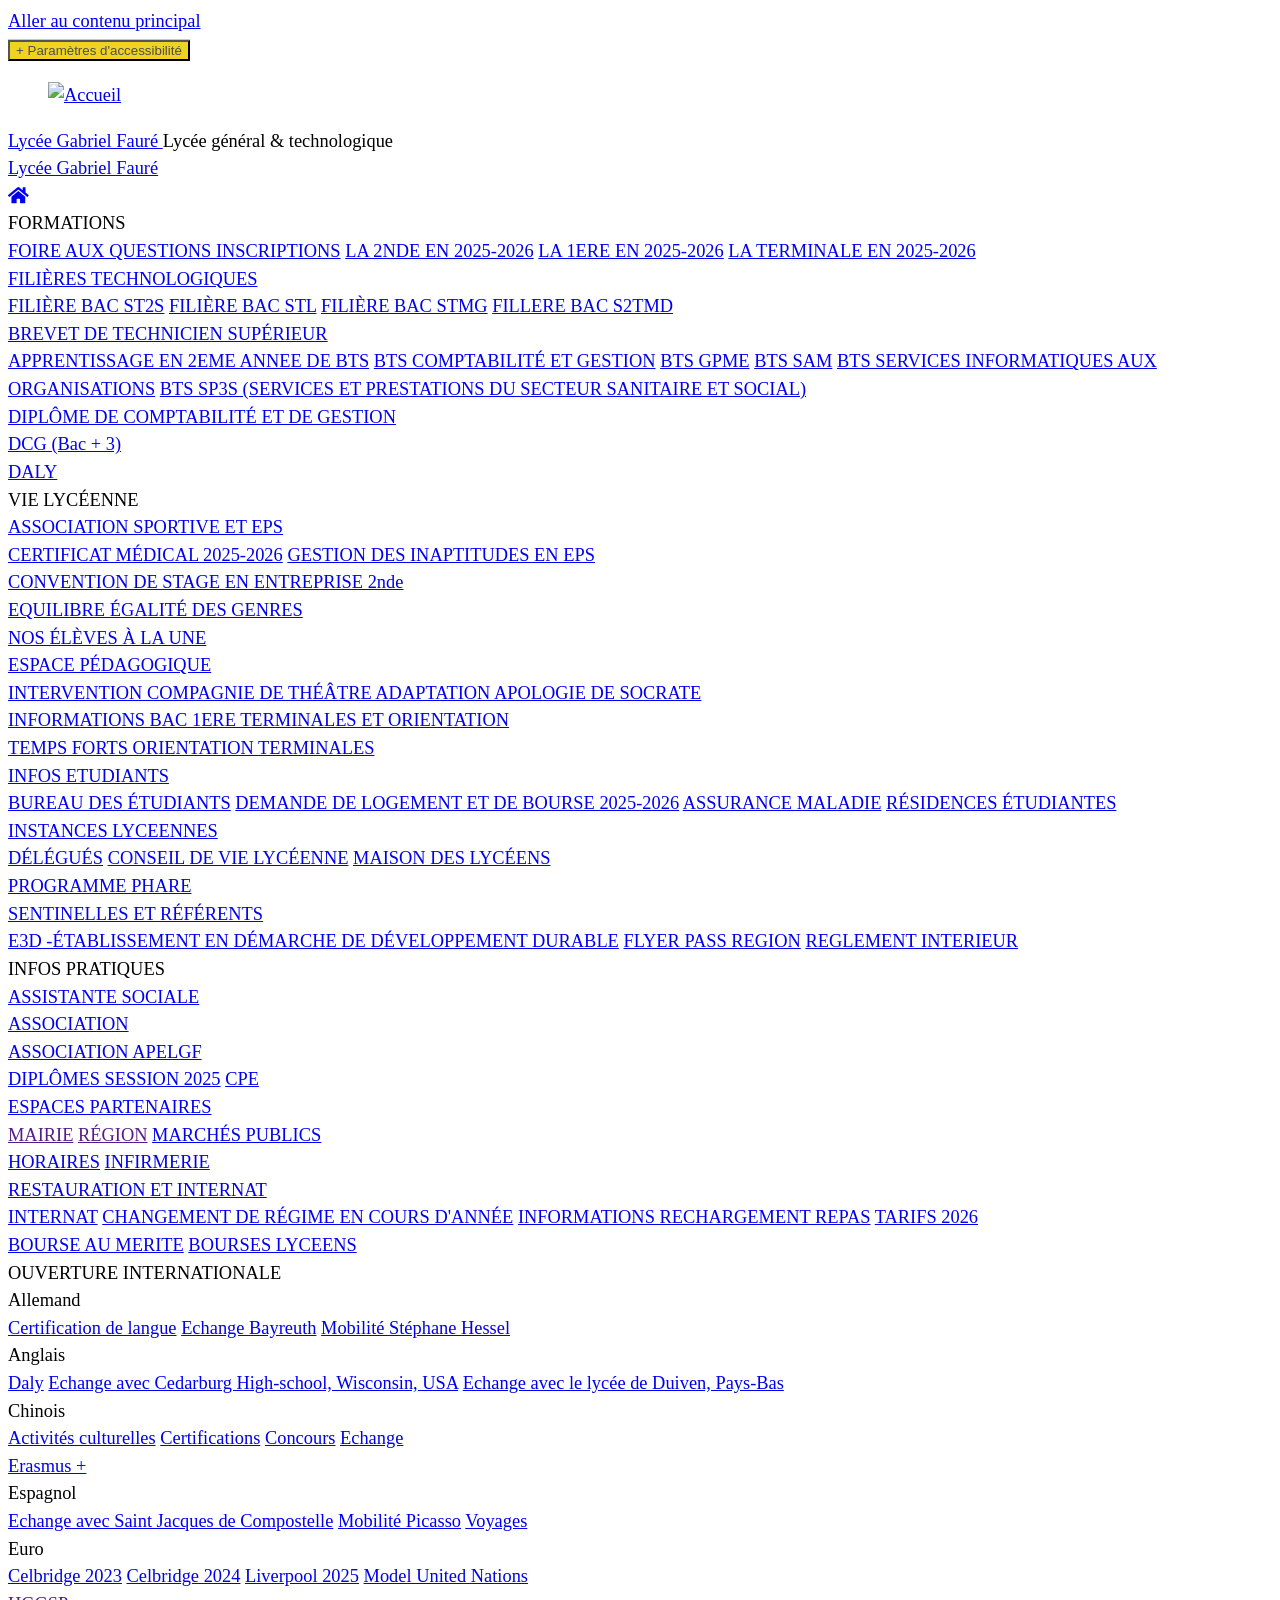
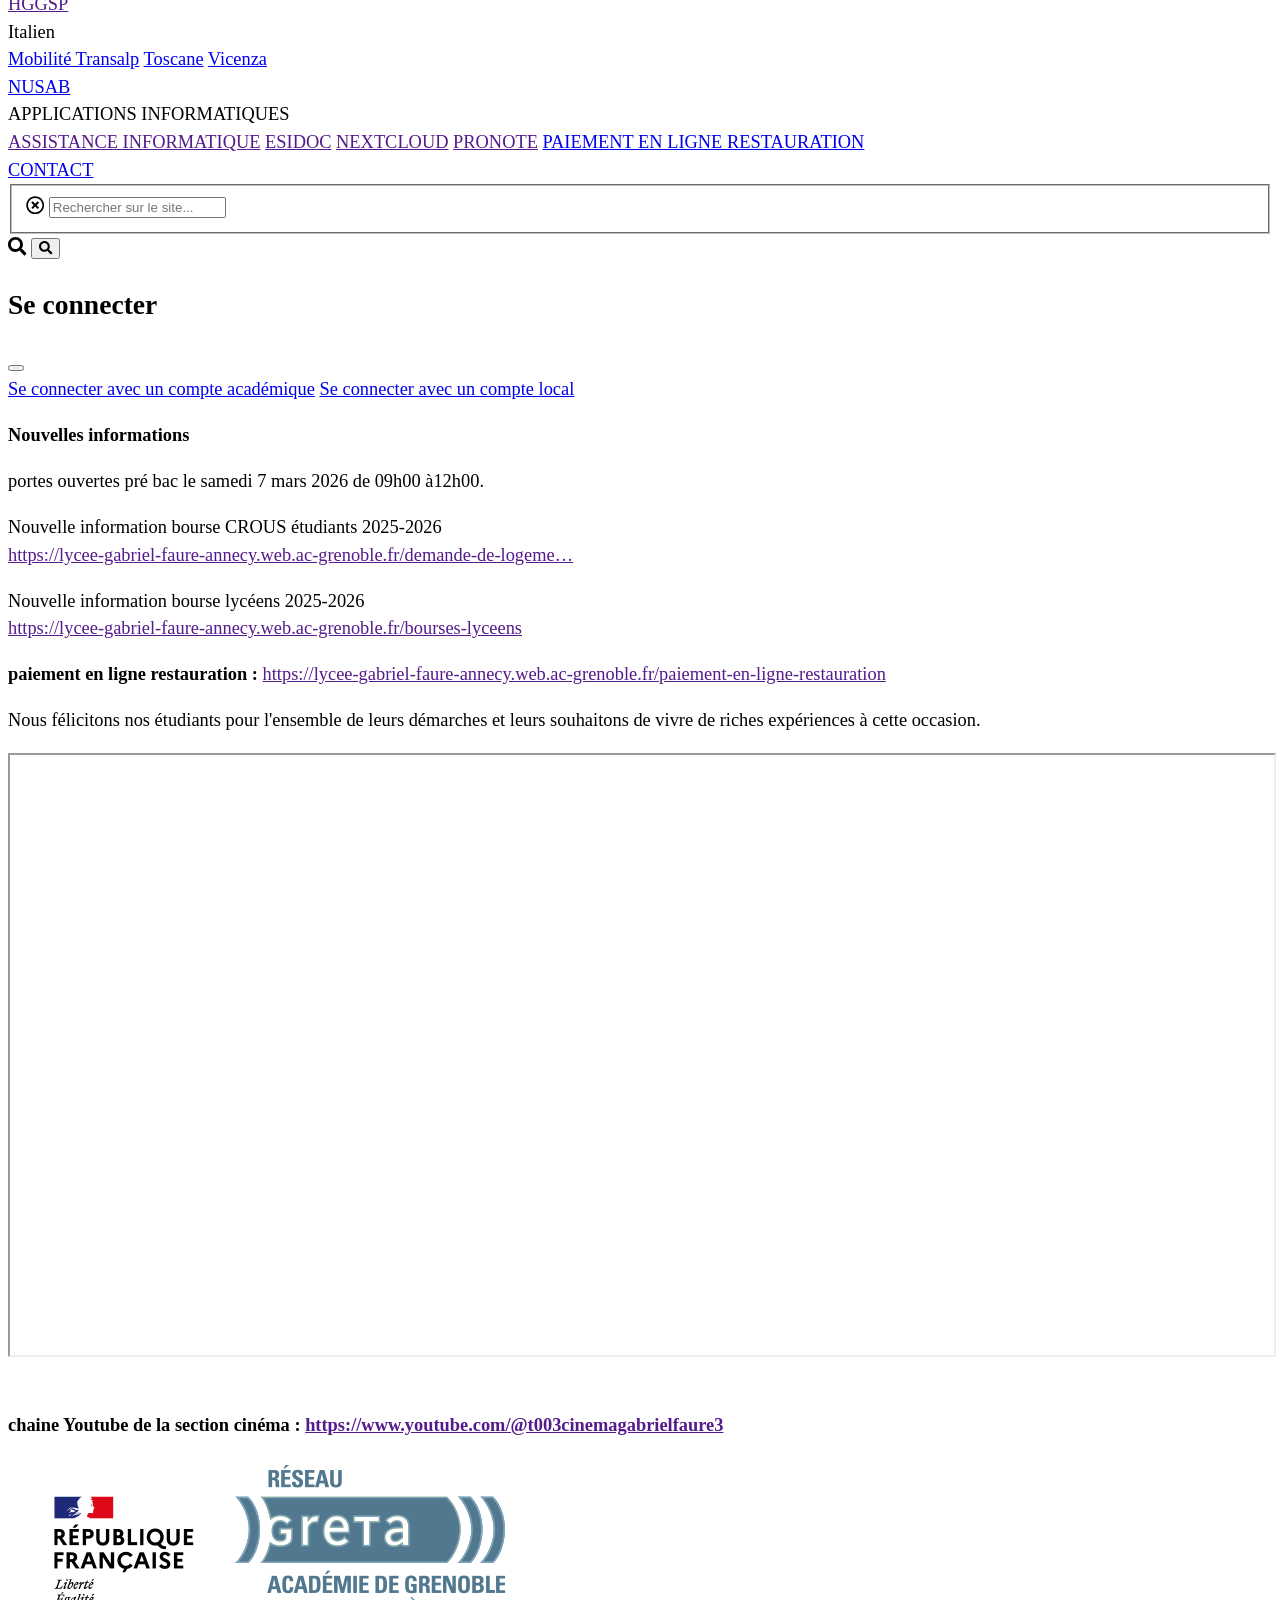
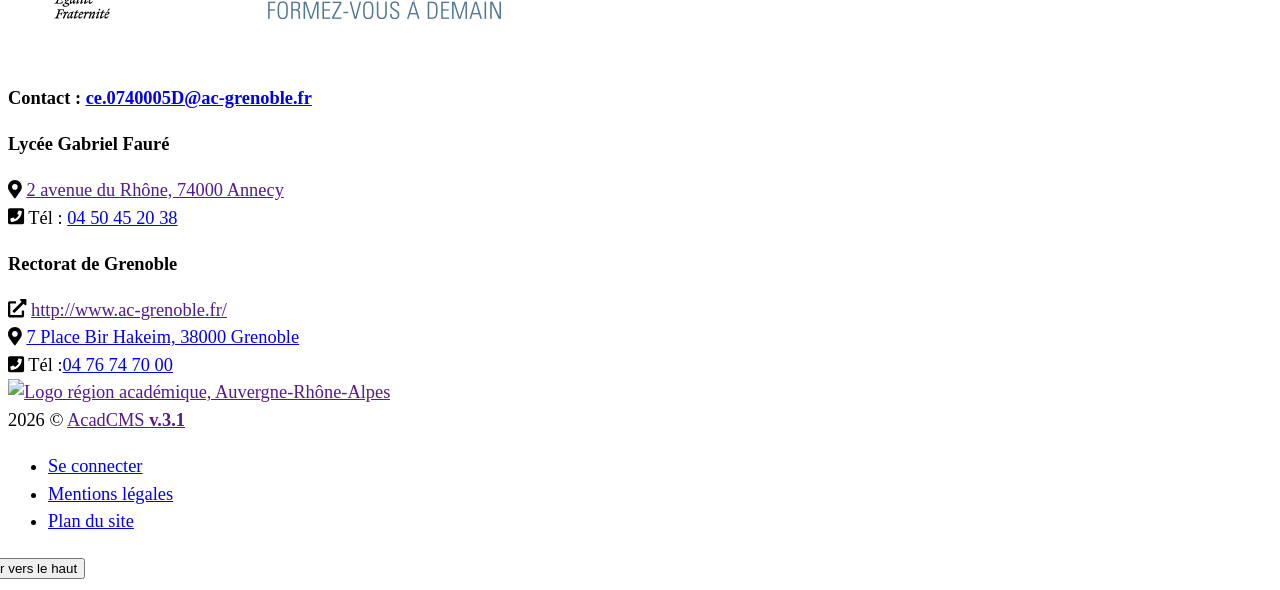
==== Lycée gabriel fauré/index.html @ 695caeb4 "Add files via upload" ====
<!DOCTYPE html><html lang="fr" dir="ltr" prefix="content: http://purl.org/rss/1.0/modules/content/  dc: http://purl.org/dc/terms/  foaf: http://xmlns.com/foaf/0.1/  og: http://ogp.me/ns#  rdfs: http://www.w3.org/2000/01/rdf-schema#  schema: http://schema.org/  sioc: http://rdfs.org/sioc/ns#  sioct: http://rdfs.org/sioc/types#  skos: http://www.w3.org/2004/02/skos/core#  xsd: http://www.w3.org/2001/XMLSchema# " class="js fontawesome-i2svg-active fontawesome-i2svg-complete" style="font-size: 18.4px;"><head>
    <meta charset="utf-8">
<style type="text/css">svg:not(:root).svg-inline--fa{overflow:visible}.svg-inline--fa{display:inline-block;font-size:inherit;height:1em;overflow:visible;vertical-align:-.125em}.svg-inline--fa.fa-lg{vertical-align:-.225em}.svg-inline--fa.fa-w-1{width:.0625em}.svg-inline--fa.fa-w-2{width:.125em}.svg-inline--fa.fa-w-3{width:.1875em}.svg-inline--fa.fa-w-4{width:.25em}.svg-inline--fa.fa-w-5{width:.3125em}.svg-inline--fa.fa-w-6{width:.375em}.svg-inline--fa.fa-w-7{width:.4375em}.svg-inline--fa.fa-w-8{width:.5em}.svg-inline--fa.fa-w-9{width:.5625em}.svg-inline--fa.fa-w-10{width:.625em}.svg-inline--fa.fa-w-11{width:.6875em}.svg-inline--fa.fa-w-12{width:.75em}.svg-inline--fa.fa-w-13{width:.8125em}.svg-inline--fa.fa-w-14{width:.875em}.svg-inline--fa.fa-w-15{width:.9375em}.svg-inline--fa.fa-w-16{width:1em}.svg-inline--fa.fa-w-17{width:1.0625em}.svg-inline--fa.fa-w-18{width:1.125em}.svg-inline--fa.fa-w-19{width:1.1875em}.svg-inline--fa.fa-w-20{width:1.25em}.svg-inline--fa.fa-pull-left{margin-right:.3em;width:auto}.svg-inline--fa.fa-pull-right{margin-left:.3em;width:auto}.svg-inline--fa.fa-border{height:1.5em}.svg-inline--fa.fa-li{width:2em}.svg-inline--fa.fa-fw{width:1.25em}.fa-layers svg.svg-inline--fa{bottom:0;left:0;margin:auto;position:absolute;right:0;top:0}.fa-layers{display:inline-block;height:1em;position:relative;text-align:center;vertical-align:-.125em;width:1em}.fa-layers svg.svg-inline--fa{-webkit-transform-origin:center center;transform-origin:center center}.fa-layers-counter,.fa-layers-text{display:inline-block;position:absolute;text-align:center}.fa-layers-text{left:50%;top:50%;-webkit-transform:translate(-50%,-50%);transform:translate(-50%,-50%);-webkit-transform-origin:center center;transform-origin:center center}.fa-layers-counter{background-color:#ff253a;border-radius:1em;-webkit-box-sizing:border-box;box-sizing:border-box;color:#fff;height:1.5em;line-height:1;max-width:5em;min-width:1.5em;overflow:hidden;padding:.25em;right:0;text-overflow:ellipsis;top:0;-webkit-transform:scale(.25);transform:scale(.25);-webkit-transform-origin:top right;transform-origin:top right}.fa-layers-bottom-right{bottom:0;right:0;top:auto;-webkit-transform:scale(.25);transform:scale(.25);-webkit-transform-origin:bottom right;transform-origin:bottom right}.fa-layers-bottom-left{bottom:0;left:0;right:auto;top:auto;-webkit-transform:scale(.25);transform:scale(.25);-webkit-transform-origin:bottom left;transform-origin:bottom left}.fa-layers-top-right{right:0;top:0;-webkit-transform:scale(.25);transform:scale(.25);-webkit-transform-origin:top right;transform-origin:top right}.fa-layers-top-left{left:0;right:auto;top:0;-webkit-transform:scale(.25);transform:scale(.25);-webkit-transform-origin:top left;transform-origin:top left}.fa-lg{font-size:1.3333333333em;line-height:.75em;vertical-align:-.0667em}.fa-xs{font-size:.75em}.fa-sm{font-size:.875em}.fa-1x{font-size:1em}.fa-2x{font-size:2em}.fa-3x{font-size:3em}.fa-4x{font-size:4em}.fa-5x{font-size:5em}.fa-6x{font-size:6em}.fa-7x{font-size:7em}.fa-8x{font-size:8em}.fa-9x{font-size:9em}.fa-10x{font-size:10em}.fa-fw{text-align:center;width:1.25em}.fa-ul{list-style-type:none;margin-left:2.5em;padding-left:0}.fa-ul>li{position:relative}.fa-li{left:-2em;position:absolute;text-align:center;width:2em;line-height:inherit}.fa-border{border:solid .08em #eee;border-radius:.1em;padding:.2em .25em .15em}.fa-pull-left{float:left}.fa-pull-right{float:right}.fa.fa-pull-left,.fab.fa-pull-left,.fal.fa-pull-left,.far.fa-pull-left,.fas.fa-pull-left{margin-right:.3em}.fa.fa-pull-right,.fab.fa-pull-right,.fal.fa-pull-right,.far.fa-pull-right,.fas.fa-pull-right{margin-left:.3em}.fa-spin{-webkit-animation:fa-spin 2s infinite linear;animation:fa-spin 2s infinite linear}.fa-pulse{-webkit-animation:fa-spin 1s infinite steps(8);animation:fa-spin 1s infinite steps(8)}@-webkit-keyframes fa-spin{0%{-webkit-transform:rotate(0);transform:rotate(0)}100%{-webkit-transform:rotate(360deg);transform:rotate(360deg)}}@keyframes fa-spin{0%{-webkit-transform:rotate(0);transform:rotate(0)}100%{-webkit-transform:rotate(360deg);transform:rotate(360deg)}}.fa-rotate-90{-webkit-transform:rotate(90deg);transform:rotate(90deg)}.fa-rotate-180{-webkit-transform:rotate(180deg);transform:rotate(180deg)}.fa-rotate-270{-webkit-transform:rotate(270deg);transform:rotate(270deg)}.fa-flip-horizontal{-webkit-transform:scale(-1,1);transform:scale(-1,1)}.fa-flip-vertical{-webkit-transform:scale(1,-1);transform:scale(1,-1)}.fa-flip-both,.fa-flip-horizontal.fa-flip-vertical{-webkit-transform:scale(-1,-1);transform:scale(-1,-1)}:root .fa-flip-both,:root .fa-flip-horizontal,:root .fa-flip-vertical,:root .fa-rotate-180,:root .fa-rotate-270,:root .fa-rotate-90{-webkit-filter:none;filter:none}.fa-stack{display:inline-block;height:2em;position:relative;width:2.5em}.fa-stack-1x,.fa-stack-2x{bottom:0;left:0;margin:auto;position:absolute;right:0;top:0}.svg-inline--fa.fa-stack-1x{height:1em;width:1.25em}.svg-inline--fa.fa-stack-2x{height:2em;width:2.5em}.fa-inverse{color:#fff}.sr-only{border:0;clip:rect(0,0,0,0);height:1px;margin:-1px;overflow:hidden;padding:0;position:absolute;width:1px}.sr-only-focusable:active,.sr-only-focusable:focus{clip:auto;height:auto;margin:0;overflow:visible;position:static;width:auto}.svg-inline--fa .fa-primary{fill:var(--fa-primary-color,currentColor);opacity:1;opacity:var(--fa-primary-opacity,1)}.svg-inline--fa .fa-secondary{fill:var(--fa-secondary-color,currentColor);opacity:.4;opacity:var(--fa-secondary-opacity,.4)}.svg-inline--fa.fa-swap-opacity .fa-primary{opacity:.4;opacity:var(--fa-secondary-opacity,.4)}.svg-inline--fa.fa-swap-opacity .fa-secondary{opacity:1;opacity:var(--fa-primary-opacity,1)}.svg-inline--fa mask .fa-primary,.svg-inline--fa mask .fa-secondary{fill:#000}.fad.fa-inverse{color:#fff}</style><style>body #backtotop {left: 50%; margin-left: -50px;}</style>
<link rel="shortlink" href="https://lycee-gabriel-faure-annecy.web.ac-grenoble.fr/">
<link rel="canonical" href="https://lycee-gabriel-faure-annecy.web.ac-grenoble.fr/">
<meta name="generator" content="AcadCMS V3">
<meta name="MobileOptimized" content="width">
<meta name="HandheldFriendly" content="true">
<meta name="viewport" content="width=device-width, initial-scale=1">
<link rel="stylesheet" href="https://lycee-gabriel-faure-annecy.web.ac-grenoble.fr/sites/default/files/fontyourface/local_fonts/marianne_bold/font.css" media="all">
<meta http-equiv="X-UA-Compatible" content="IE=edge">
<link rel="shortcut icon" href="/themes/custom/acadcms/favicon.ico" type="image/vnd.microsoft.icon">
<link rel="revision" href="https://lycee-gabriel-faure-annecy.web.ac-grenoble.fr/accueil">

    <title>Accueil | Lycée Gabriel Fauré</title>
    <link rel="stylesheet" media="all" href="/sites/default/files/css/css_l_nv3XgTYiAeJJ4yr26mh6bL2sQl5uCqhJQP8m6Sqw0.css">
<link rel="stylesheet" media="all" href="/sites/default/files/css/css_1w0MpAoWmFAEC_fwLMU3kFeqTCxtTtxsxn5EVszxEzo.css">


              
    
          

                   
    
<!--[if lte IE 8]>
<script src="/sites/default/files/js/js_VtafjXmRvoUgAzqzYTA3Wrjkx9wcWhjP0G4ZnnqRamA.js"></script>
<![endif]-->
<script src="https://use.fontawesome.com/releases/v5.12.0/js/all.js" data-search-pseudo-elements=""></script>
<script src="https://use.fontawesome.com/releases/v5.12.0/js/v4-shims.js" data-search-pseudo-elements=""></script>


        <style>
      @media screen and (min-width: 40em) {
        .fl-prefsEditor-separatedPanel .fl-panelBar .fl-prefsEditor-buttons {
          background: #f0d223;
          border-bottom-color: blue;
          border-left-color: blue;
          border-right-color: blue;
        }
      }
      
      .fl-prefsEditor-buttons { 
        background: #f0d223; 
      }
      #reset, #show-hide { 
        background: none; 
        color: #4d4d4d; 
      }

    </style>
      
  <style type="text/css">.fl-progEnhance-basic, .fl-ProgEnhance-basic { display: none; } .fl-progEnhance-enhanced, .fl-ProgEnhance-enhanced { display: block; }</style></head>
  <body class="fontyourface fl-theme-prefsEditor-default" style="line-height: 1.5;">
        <a href="#main-content" class="visually-hidden focusable">
      Aller au contenu principal
    </a>
    <div class="flc-prefsEditor-separatedPanel fl-prefsEditor-separatedPanel" id="fluid-id-a0vmnc77-331">
  <!-- This is the div that will contain the Preference Editor component. -->
  <div class="flc-slidingPanel-panel flc-prefsEditor-iframe" id="fluid-id-a0vmnc77-429" aria-label="Paramètres d'accessibilité de l'utilisateur" role="group" aria-expanded="false" style="height: 0px;"><iframe class="flc-iframe fl-prefsEditor-separatedPanel-iframe" src="/modules/contrib/fluidui/infusion/src/framework/preferences/html/SeparatedPanelPrefsEditorFrame.html" style="display: none;"></iframe></div>
  <!-- This div is for the sliding panel that shows and hides the Preference Editor controls. -->
  <div class="fl-panelBar">
    <span class="fl-prefsEditor-buttons">
      <button id="reset" class="flc-prefsEditor-reset fl-prefsEditor-reset" aria-controls="fluid-id-a0vmnc77-429" role="button" style="display: none;"><span class="fl-icon-undo"></span> Reset</button>
      <button id="show-hide" class="flc-slidingPanel-toggleButton fl-prefsEditor-showHide" role="button" aria-controls="fluid-id-a0vmnc77-429" aria-label="Paramètres d'accessibilité" aria-pressed="false">+ Paramètres d'accessibilité</button>
    </span>
  </div>
</div>
<nav class="flc-toc-tocContainer"></nav>

      <div class="dialog-off-canvas-main-canvas" data-off-canvas-main-canvas="">
    

<div id="app" class="lycee-gabriel-faure accueil is-frontpage">

        <header class="main header">
          

                                <div class="hero is-hidden-touch top--hero">
  <div class="hero-body">
    <div class="container">
      <div class="columns">

        <div class="column">
                        <div id="block-acadcms-branding" class="block-system block-system-branding-block navbar-item">
  
    
  
      <figure class="is-pulled-left">
      <a href="/" title="Accueil" rel="home">
        <img src="/sites/default/files/banniere_0.png" alt="Accueil">
      </a>
    </figure>
  
  <span class="site-logo-text">
          <a class="title is-size-3-desktop is-size-4-touch" href="/" title="Accueil" rel="home">
        Lycée Gabriel Fauré
      </a>
            <span class="subtitle" id="logo-slogan">
        Lycée général &amp; technologique
    </span>
      
  </span>

</div>


                  </div>

              </div>
    </div>              
  </div>
</div>                              
          
  
  <nav id="navbar" class="navbar main has-shadow navbar-dark navbar-primary  is-primary navbar-fixedtop" aria-label="main navigation">
    <div class="container   no-top-nav">
      <div class="navbar-brand">
        
                  <div id="navbarBurger" class="navbar-burger burger" data-target="js-navbar-menu">
            <span></span>
            <span></span>
            <span></span> 
          </div>
        
        <a href="/" class="navbar-item logo is-hidden-desktop">
          Lycée Gabriel Fauré
        </a>  
      </div>

      <div id="js-navbar-menu" class="navbar-menu ">
      
        <div class="navbar-start">

          
          
                        
                                                  




  
      
            
      
      
                  
      
                        
          
                                                    
            
          
          <a href="/" aria-label="Accueil" class="navbar-item is-active" data-drupal-link-system-path="<front>"><svg class="svg-inline--fa fa-home fa-w-18" aria-hidden="true" focusable="false" data-prefix="fas" data-icon="home" role="img" xmlns="http://www.w3.org/2000/svg" viewBox="0 0 576 512" data-fa-i2svg=""><path fill="currentColor" d="M280.37 148.26L96 300.11V464a16 16 0 0 0 16 16l112.06-.29a16 16 0 0 0 15.92-16V368a16 16 0 0 1 16-16h64a16 16 0 0 1 16 16v95.64a16 16 0 0 0 16 16.05L464 480a16 16 0 0 0 16-16V300L295.67 148.26a12.19 12.19 0 0 0-15.3 0zM571.6 251.47L488 182.56V44.05a12 12 0 0 0-12-12h-56a12 12 0 0 0-12 12v72.61L318.47 43a48 48 0 0 0-61 0L4.34 251.47a12 12 0 0 0-1.6 16.9l25.5 31A12 12 0 0 0 45.15 301l235.22-193.74a12.19 12.19 0 0 1 15.3 0L530.9 301a12 12 0 0 0 16.9-1.6l25.5-31a12 12 0 0 0-1.7-16.93z"></path></svg><!-- <i class="fas fas fa-home fa-w-20" aria-hidden="true"></i> --></a>           

        
                        
    
            
      
      
                  
      
                        
          <div class="navbar-item has-dropdown is-hoverable">

                        <span title="Formations" class="navbar-link navbar-link-first-level">FORMATIONS</span>

            <div class="navbar-dropdown is-hidden-touch is-boxed">
            
  
      
            
      
      
                  
      
                        
          
                        
          
          <a href="/foire-aux-questions-inscriptions" class="dropdown-item navbar-item navbar-item-sublevel navbar-item-1" data-drupal-link-system-path="node/69">FOIRE AUX QUESTIONS INSCRIPTIONS</a>           

        
                        
    
            
      
      
                  
      
                        
          
                        
          
          <a href="/la-2nde-en-2023-2024" class="dropdown-item navbar-item navbar-item-sublevel navbar-item-1" data-drupal-link-system-path="node/51">LA 2NDE EN 2025-2026</a>           

        
                        
    
            
      
      
                  
      
                        
          
                        
          
          <a href="/la-1ere-en-2025-2026" class="dropdown-item navbar-item navbar-item-sublevel navbar-item-1" data-drupal-link-system-path="node/70">LA 1ERE EN 2025-2026</a>           

        
                        
    
            
      
      
                  
      
                        
          
                        
          
          <a href="/la-terminale-en-2025-2026" class="dropdown-item navbar-item navbar-item-sublevel navbar-item-1" data-drupal-link-system-path="node/71">LA TERMINALE EN 2025-2026</a>           

        
                        
    
            
      
      
                  
      
                         
          <div class="nested-bulma-acadcms navbar-item dropdown">
            <div class="dropdown-trigger">
              <div class="has-dropdown-sublevel has-dropdown-sublevel-1" aria-haspopup="true" aria-controls="dropdown-menu">
                                <span><a href="/accueil" class="navbar-link navbar-link-sub-level navbar-link-1 is-active" data-drupal-link-system-path="node/26">FILIÈRES TECHNOLOGIQUES</a>
                </span>
              </div>
            </div>
            <div class="dropdown-menu is-hidden-touch is-boxed" role="menu">
              <div class="dropdown-content">
                
  
      
            
      
      
                  
      
                        
          
                        
          
          <a href="/filiere-bac-st2s" class="dropdown-item navbar-item navbar-item-sublevel navbar-item-2" data-drupal-link-system-path="node/102">FILIÈRE BAC ST2S</a>           

        
                        
    
            
      
      
                  
      
                        
          
                        
          
          <a href="/filiere-bac-stl" class="dropdown-item navbar-item navbar-item-sublevel navbar-item-2" data-drupal-link-system-path="node/167">FILIÈRE BAC STL</a>           

        
                        
    
            
      
      
                  
      
                        
          
                        
          
          <a href="/filiere-bac-stmg" class="dropdown-item navbar-item navbar-item-sublevel navbar-item-2" data-drupal-link-system-path="node/110">FILIÈRE BAC STMG</a>           

        
                        
    
            
      
      
                  
      
                        
          
                        
          
          <a href="/filiere-bac-s2tmd" class="dropdown-item navbar-item navbar-item-sublevel navbar-item-2" data-drupal-link-system-path="node/103">FILLERE BAC S2TMD</a>           

        
                        
       

              </div>
            </div>
          </div> 

        
                                          
    
            
      
      
                  
      
                         
          <div class="nested-bulma-acadcms navbar-item dropdown">
            <div class="dropdown-trigger">
              <div class="has-dropdown-sublevel has-dropdown-sublevel-1" aria-haspopup="true" aria-controls="dropdown-menu">
                                <span><a href="/accueil" class="navbar-link navbar-link-sub-level navbar-link-1 is-active" data-drupal-link-system-path="node/26">BREVET DE TECHNICIEN SUPÉRIEUR</a>
                </span>
              </div>
            </div>
            <div class="dropdown-menu is-hidden-touch is-boxed" role="menu">
              <div class="dropdown-content">
                
  
      
            
      
      
                  
      
                        
          
                        
          
          <a href="/apprentissage-en-2eme-annee-de-bts-0" class="dropdown-item navbar-item navbar-item-sublevel navbar-item-2" data-drupal-link-system-path="node/128">APPRENTISSAGE EN 2EME ANNEE DE BTS</a>           

        
                        
    
            
      
      
                  
      
                        
          
                        
          
          <a href="/bts-comptabilite-et-gestion" class="dropdown-item navbar-item navbar-item-sublevel navbar-item-2" data-drupal-link-system-path="node/111">BTS COMPTABILITÉ ET GESTION</a>           

        
                        
    
            
      
      
                  
      
                        
          
                        
          
          <a href="/bts-gpme" class="dropdown-item navbar-item navbar-item-sublevel navbar-item-2" data-drupal-link-system-path="node/105">BTS GPME</a>           

        
                        
    
            
      
      
                  
      
                        
          
                        
          
          <a href="/bts-sam" class="dropdown-item navbar-item navbar-item-sublevel navbar-item-2" data-drupal-link-system-path="node/106">BTS SAM</a>           

        
                        
    
            
      
      
                  
      
                        
          
                        
          
          <a href="/bts-services-informatiques-aux-organisations" class="dropdown-item navbar-item navbar-item-sublevel navbar-item-2" data-drupal-link-system-path="node/113">BTS SERVICES INFORMATIQUES AUX ORGANISATIONS</a>           

        
                        
    
            
      
      
                  
      
                        
          
                        
          
          <a href="/bts-sp3s-services-et-prestations-du-secteur-sanitaire-et-social" class="dropdown-item navbar-item navbar-item-sublevel navbar-item-2" data-drupal-link-system-path="node/112">BTS SP3S (SERVICES ET PRESTATIONS DU SECTEUR SANITAIRE ET SOCIAL)</a>           

        
                        
       

              </div>
            </div>
          </div> 

        
                                          
    
            
      
      
                  
      
                         
          <div class="nested-bulma-acadcms navbar-item dropdown">
            <div class="dropdown-trigger">
              <div class="has-dropdown-sublevel has-dropdown-sublevel-1" aria-haspopup="true" aria-controls="dropdown-menu">
                                <span><a href="/accueil" class="navbar-link navbar-link-sub-level navbar-link-1 is-active" data-drupal-link-system-path="node/26">DIPLÔME DE COMPTABILITÉ ET DE GESTION</a>
                </span>
              </div>
            </div>
            <div class="dropdown-menu is-hidden-touch is-boxed" role="menu">
              <div class="dropdown-content">
                
  
      
            
      
      
                  
      
                        
          
                        
          
          <a href="/dcg-bac-3" class="dropdown-item navbar-item navbar-item-sublevel navbar-item-2" data-drupal-link-system-path="node/109">DCG (Bac + 3)</a>           

        
                        
       

              </div>
            </div>
          </div> 

        
                                          
    
            
      
      
                  
      
                        
          
                        
          
          <a href="/daly" class="dropdown-item navbar-item navbar-item-sublevel navbar-item-1" data-drupal-link-system-path="node/138">DALY</a>           

        
                        
       

            </div>           
          </div>

        
                                          
    
            
      
      
                  
      
                        
          <div class="navbar-item has-dropdown is-hoverable">

                        <span class="navbar-link navbar-link-first-level">VIE LYCÉENNE</span>

            <div class="navbar-dropdown is-hidden-touch is-boxed">
            
  
      
            
      
      
                  
      
                         
          <div class="nested-bulma-acadcms navbar-item dropdown">
            <div class="dropdown-trigger">
              <div class="has-dropdown-sublevel has-dropdown-sublevel-1" aria-haspopup="true" aria-controls="dropdown-menu">
                                <span><a href="/association-sportive-et-eps" class="navbar-link navbar-link-sub-level navbar-link-1" data-drupal-link-system-path="node/92">ASSOCIATION SPORTIVE ET EPS</a>
                </span>
              </div>
            </div>
            <div class="dropdown-menu is-hidden-touch is-boxed" role="menu">
              <div class="dropdown-content">
                
  
      
            
      
      
                  
      
                        
          
                        
          
          <a href="/certificat-medical-2025-2026" class="dropdown-item navbar-item navbar-item-sublevel navbar-item-2" data-drupal-link-system-path="node/93">CERTIFICAT MÉDICAL 2025-2026</a>           

        
                        
    
            
      
      
                  
      
                        
          
                        
          
          <a href="/gestion-des-inaptitudes-en-eps" class="dropdown-item navbar-item navbar-item-sublevel navbar-item-2" data-drupal-link-system-path="node/94">GESTION DES INAPTITUDES EN EPS</a>           

        
                        
       

              </div>
            </div>
          </div> 

        
                                          
    
            
      
      
                  
      
                        
          
                        
          
          <a href="/convention-de-stage-en-entreprise" class="dropdown-item navbar-item navbar-item-sublevel navbar-item-1" data-drupal-link-system-path="node/88">CONVENTION DE STAGE EN ENTREPRISE 2nde</a>           

        
                        
    
            
      
      
                  
      
                         
          <div class="nested-bulma-acadcms navbar-item dropdown">
            <div class="dropdown-trigger">
              <div class="has-dropdown-sublevel has-dropdown-sublevel-1" aria-haspopup="true" aria-controls="dropdown-menu">
                                <span><a href="/equilibre-egalite-des-genres" class="navbar-link navbar-link-sub-level navbar-link-1" data-drupal-link-system-path="node/86">EQUILIBRE ÉGALITÉ DES GENRES</a>
                </span>
              </div>
            </div>
            <div class="dropdown-menu is-hidden-touch is-boxed" role="menu">
              <div class="dropdown-content">
                
  
      
            
      
      
                  
      
                        
          
                        
          
          <a href="/nos-eleves-la-une" class="dropdown-item navbar-item navbar-item-sublevel navbar-item-2" data-drupal-link-system-path="node/85">NOS ÉLÈVES À LA UNE</a>           

        
                        
       

              </div>
            </div>
          </div> 

        
                                          
    
            
      
      
                  
      
                         
          <div class="nested-bulma-acadcms navbar-item dropdown">
            <div class="dropdown-trigger">
              <div class="has-dropdown-sublevel has-dropdown-sublevel-1" aria-haspopup="true" aria-controls="dropdown-menu">
                                <span><a href="/espace-pedagogique" class="navbar-link navbar-link-sub-level navbar-link-1" data-drupal-link-system-path="node/99">ESPACE PÉDAGOGIQUE</a>
                </span>
              </div>
            </div>
            <div class="dropdown-menu is-hidden-touch is-boxed" role="menu">
              <div class="dropdown-content">
                
  
      
            
      
      
                  
      
                        
          
                        
          
          <a href="/intervention-compagnie-de-theatre-adaptation-apologie-de-socrate" class="dropdown-item navbar-item navbar-item-sublevel navbar-item-2" data-drupal-link-system-path="node/82">INTERVENTION COMPAGNIE DE THÉÂTRE ADAPTATION APOLOGIE DE SOCRATE</a>           

        
                        
       

              </div>
            </div>
          </div> 

        
                                          
    
            
      
      
                  
      
                         
          <div class="nested-bulma-acadcms navbar-item dropdown">
            <div class="dropdown-trigger">
              <div class="has-dropdown-sublevel has-dropdown-sublevel-1" aria-haspopup="true" aria-controls="dropdown-menu">
                                <span><a href="/informations-bac-1ere-terminales-et-orientation" class="navbar-link navbar-link-sub-level navbar-link-1" data-drupal-link-system-path="node/133">INFORMATIONS BAC 1ERE TERMINALES ET ORIENTATION</a>
                </span>
              </div>
            </div>
            <div class="dropdown-menu is-hidden-touch is-boxed" role="menu">
              <div class="dropdown-content">
                
  
      
            
      
      
                  
      
                        
          
                        
          
          <a href="/temps-forts-orientation-terminales" class="dropdown-item navbar-item navbar-item-sublevel navbar-item-2" data-drupal-link-system-path="node/84">TEMPS FORTS ORIENTATION TERMINALES</a>           

        
                        
       

              </div>
            </div>
          </div> 

        
                                          
    
            
      
      
                  
      
                         
          <div class="nested-bulma-acadcms navbar-item dropdown">
            <div class="dropdown-trigger">
              <div class="has-dropdown-sublevel has-dropdown-sublevel-1" aria-haspopup="true" aria-controls="dropdown-menu">
                                <span><a href="/infos-etudiants" class="navbar-link navbar-link-sub-level navbar-link-1" data-drupal-link-system-path="node/132">INFOS ETUDIANTS</a>
                </span>
              </div>
            </div>
            <div class="dropdown-menu is-hidden-touch is-boxed" role="menu">
              <div class="dropdown-content">
                
  
      
            
      
      
                  
      
                        
          
                        
          
          <a href="/bureau-des-etudiants" class="dropdown-item navbar-item navbar-item-sublevel navbar-item-2" data-drupal-link-system-path="node/97">BUREAU DES ÉTUDIANTS</a>           

        
                        
    
            
      
      
                  
      
                        
          
                        
          
          <a href="/demande-de-logement-et-de-bourse" class="dropdown-item navbar-item navbar-item-sublevel navbar-item-2" data-drupal-link-system-path="node/58">DEMANDE DE LOGEMENT ET DE BOURSE 2025-2026</a>           

        
                        
    
            
      
      
                  
      
                        
          
                        
          
          <a href="/assurance-maladie" class="dropdown-item navbar-item navbar-item-sublevel navbar-item-2" data-drupal-link-system-path="node/127">ASSURANCE MALADIE</a>           

        
                        
    
            
      
      
                  
      
                        
          
                        
          
          <a href="/residences-etudiantes" class="dropdown-item navbar-item navbar-item-sublevel navbar-item-2" data-drupal-link-system-path="node/81">RÉSIDENCES ÉTUDIANTES</a>           

        
                        
       

              </div>
            </div>
          </div> 

        
                                          
    
            
      
      
                  
      
                         
          <div class="nested-bulma-acadcms navbar-item dropdown">
            <div class="dropdown-trigger">
              <div class="has-dropdown-sublevel has-dropdown-sublevel-1" aria-haspopup="true" aria-controls="dropdown-menu">
                                <span><a href="/instances-lyceennes" class="navbar-link navbar-link-sub-level navbar-link-1" data-drupal-link-system-path="node/134">INSTANCES LYCEENNES</a>
                </span>
              </div>
            </div>
            <div class="dropdown-menu is-hidden-touch is-boxed" role="menu">
              <div class="dropdown-content">
                
  
      
            
      
      
                  
      
                        
          
                        
          
          <a href="/delegues" class="dropdown-item navbar-item navbar-item-sublevel navbar-item-2" data-drupal-link-system-path="node/98">DÉLÉGUÉS</a>           

        
                        
    
            
      
      
                  
      
                        
          
                        
          
          <a href="/conseil-de-vie-lyceenne" class="dropdown-item navbar-item navbar-item-sublevel navbar-item-2" data-drupal-link-system-path="node/96">CONSEIL DE VIE LYCÉENNE</a>           

        
                        
    
            
      
      
                  
      
                        
          
                        
          
          <a href="/maison-des-lyceens" class="dropdown-item navbar-item navbar-item-sublevel navbar-item-2" data-drupal-link-system-path="node/95">MAISON DES LYCÉENS</a>           

        
                        
       

              </div>
            </div>
          </div> 

        
                                          
    
            
      
      
                  
      
                         
          <div class="nested-bulma-acadcms navbar-item dropdown">
            <div class="dropdown-trigger">
              <div class="has-dropdown-sublevel has-dropdown-sublevel-1" aria-haspopup="true" aria-controls="dropdown-menu">
                                <span><a href="/programme-phare" class="navbar-link navbar-link-sub-level navbar-link-1" data-drupal-link-system-path="node/116">PROGRAMME PHARE</a>
                </span>
              </div>
            </div>
            <div class="dropdown-menu is-hidden-touch is-boxed" role="menu">
              <div class="dropdown-content">
                
  
      
            
      
      
                  
      
                        
          
                        
          
          <a href="/sentinelles-et-referents" class="dropdown-item navbar-item navbar-item-sublevel navbar-item-2" data-drupal-link-system-path="node/80">SENTINELLES ET RÉFÉRENTS</a>           

        
                        
       

              </div>
            </div>
          </div> 

        
                                          
    
            
      
      
                  
      
                        
          
                        
          
          <a href="/e3d-etablissement-en-demarche-de-developpement-durable" class="dropdown-item navbar-item navbar-item-sublevel navbar-item-1" data-drupal-link-system-path="node/87">E3D -ÉTABLISSEMENT EN DÉMARCHE DE DÉVELOPPEMENT DURABLE</a>           

        
                        
    
            
      
      
                  
      
                        
          
                        
          
          <a href="/flyer-pass-region" class="dropdown-item navbar-item navbar-item-sublevel navbar-item-1" data-drupal-link-system-path="node/142">FLYER PASS REGION</a>           

        
                        
    
            
      
      
                  
      
                        
          
                        
          
          <a href="/reglement-interieur" class="dropdown-item navbar-item navbar-item-sublevel navbar-item-1" data-drupal-link-system-path="node/140">REGLEMENT INTERIEUR</a>           

        
                        
       

            </div>           
          </div>

        
                                          
    
            
      
      
                  
      
                        
          <div class="navbar-item has-dropdown is-hoverable">

                        <span class="is-in-active-trail navbar-link navbar-link-first-level">INFOS PRATIQUES</span>

            <div class="navbar-dropdown is-hidden-touch is-boxed">
            
  
      
            
      
      
                  
      
                        
          
                        
          
          <a href="/assistante-sociale" class="dropdown-item navbar-item navbar-item-sublevel navbar-item-1" data-drupal-link-system-path="node/61">ASSISTANTE SOCIALE</a>           

        
                        
    
            
      
      
                  
      
                         
          <div class="nested-bulma-acadcms navbar-item dropdown">
            <div class="dropdown-trigger">
              <div class="has-dropdown-sublevel has-dropdown-sublevel-1" aria-haspopup="true" aria-controls="dropdown-menu">
                                <span><a href="/accueil" class="navbar-link navbar-link-sub-level navbar-link-1 is-active" data-drupal-link-system-path="node/26">ASSOCIATION</a>
                </span>
              </div>
            </div>
            <div class="dropdown-menu is-hidden-touch is-boxed" role="menu">
              <div class="dropdown-content">
                
  
      
            
      
      
                  
      
                        
          
                        
          
          <a href="/association-apelgf" class="dropdown-item navbar-item navbar-item-sublevel navbar-item-2" data-drupal-link-system-path="node/56">ASSOCIATION APELGF</a>           

        
                        
       

              </div>
            </div>
          </div> 

        
                                          
    
            
      
      
                  
      
                        
          
                        
          
          <a href="/diplomes-session-2025" class="dropdown-item navbar-item navbar-item-sublevel navbar-item-1" data-drupal-link-system-path="node/75">DIPLÔMES SESSION 2025</a>           

        
                        
    
            
      
      
                  
      
                        
          
                        
          
          <a href="/cpe" class="dropdown-item navbar-item navbar-item-sublevel navbar-item-1" data-drupal-link-system-path="node/78">CPE</a>           

        
                        
    
            
      
      
                  
      
                         
          <div class="nested-bulma-acadcms navbar-item dropdown">
            <div class="dropdown-trigger">
              <div class="has-dropdown-sublevel has-dropdown-sublevel-1" aria-haspopup="true" aria-controls="dropdown-menu">
                                <span><a href="/accueil" class="navbar-link navbar-link-sub-level navbar-link-1 is-active" data-drupal-link-system-path="node/26">ESPACES PARTENAIRES</a>
                </span>
              </div>
            </div>
            <div class="dropdown-menu is-hidden-touch is-boxed" role="menu">
              <div class="dropdown-content">
                
  
      
            
      
      
                  
      
                        
          
                        
          
          <a href="" class="dropdown-item navbar-item navbar-item-sublevel navbar-item-2" target="_blank" rel="noopener nofollow noreferrer">MAIRIE</a>           

        
                        
    
            
      
      
                  
      
                        
          
                        
          
          <a href="" class="dropdown-item navbar-item navbar-item-sublevel navbar-item-2" target="_blank" rel="noopener nofollow noreferrer">RÉGION</a>           

        
                        
    
            
      
      
                  
      
                        
          
                        
          
          <a href="/marches-publics" class="dropdown-item navbar-item navbar-item-sublevel navbar-item-2" data-drupal-link-system-path="node/73">MARCHÉS PUBLICS</a>           

        
                        
       

              </div>
            </div>
          </div> 

        
                                          
    
            
      
      
                  
      
                        
          
                        
          
          <a href="/horaires" class="dropdown-item navbar-item navbar-item-sublevel navbar-item-1" data-drupal-link-system-path="node/79">HORAIRES</a>           

        
                        
    
            
      
      
                  
      
                        
          
                        
          
          <a href="/infirmerie" class="dropdown-item navbar-item navbar-item-sublevel navbar-item-1" data-drupal-link-system-path="node/62">INFIRMERIE</a>           

        
                        
    
            
      
      
                  
      
                         
          <div class="nested-bulma-acadcms navbar-item dropdown">
            <div class="dropdown-trigger">
              <div class="has-dropdown-sublevel has-dropdown-sublevel-1" aria-haspopup="true" aria-controls="dropdown-menu">
                                <span><a href="/accueil" class="navbar-link navbar-link-sub-level navbar-link-1 is-active" data-drupal-link-system-path="node/26">RESTAURATION ET INTERNAT</a>
                </span>
              </div>
            </div>
            <div class="dropdown-menu is-hidden-touch is-boxed" role="menu">
              <div class="dropdown-content">
                
  
      
            
      
      
                  
      
                        
          
                        
          
          <a href="/internat" class="dropdown-item navbar-item navbar-item-sublevel navbar-item-2" data-drupal-link-system-path="node/64">INTERNAT</a>           

        
                        
    
            
      
      
                  
      
                        
          
                        
          
          <a href="/chgmt-regime-cours-dannee" class="dropdown-item navbar-item navbar-item-sublevel navbar-item-2" data-drupal-link-system-path="node/67">CHANGEMENT DE RÉGIME EN COURS D'ANNÉE</a>           

        
                        
    
            
      
      
                  
      
                        
          
                        
          
          <a href="/informations-rechargement-repas" class="dropdown-item navbar-item navbar-item-sublevel navbar-item-2" data-drupal-link-system-path="node/135">INFORMATIONS RECHARGEMENT REPAS</a>           

        
                        
    
            
      
      
                  
      
                        
          
                        
          
          <a href="/tarifs-2026" class="dropdown-item navbar-item navbar-item-sublevel navbar-item-2" data-drupal-link-system-path="node/115">TARIFS 2026</a>           

        
                        
       

              </div>
            </div>
          </div> 

        
                                          
    
            
      
      
                  
      
                        
          
                        
          
          <a href="/bourse-au-merite" class="dropdown-item navbar-item navbar-item-sublevel navbar-item-1" data-drupal-link-system-path="node/125">BOURSE AU MERITE</a>           

        
                        
    
            
      
      
                  
      
                        
          
                        
          
          <a href="/bourses-lyceens" class="dropdown-item navbar-item navbar-item-sublevel navbar-item-1" data-drupal-link-system-path="node/139">BOURSES LYCEENS</a>           

        
                        
       

            </div>           
          </div>

        
                                          
    
            
      
      
                  
      
                        
          <div class="navbar-item has-dropdown is-hoverable">

                        <span class="navbar-link navbar-link-first-level">OUVERTURE INTERNATIONALE</span>

            <div class="navbar-dropdown is-hidden-touch is-boxed">
            
  
      
            
      
      
                  
      
                         
          <div class="nested-bulma-acadcms navbar-item dropdown">
            <div class="dropdown-trigger">
              <div class="has-dropdown-sublevel has-dropdown-sublevel-1" aria-haspopup="true" aria-controls="dropdown-menu">
                                <span><span class="navbar-link navbar-link-sub-level navbar-link-1">Allemand</span>
                </span>
              </div>
            </div>
            <div class="dropdown-menu is-hidden-touch is-boxed" role="menu">
              <div class="dropdown-content">
                
  
      
            
      
      
                  
      
                        
          
                        
          
          <a href="/certificationdelangue" class="dropdown-item navbar-item navbar-item-sublevel navbar-item-2" data-drupal-link-system-path="node/153">Certification de langue</a>           

        
                        
    
            
      
      
                  
      
                        
          
                        
          
          <a href="/echange-bayreuth" class="dropdown-item navbar-item navbar-item-sublevel navbar-item-2" data-drupal-link-system-path="node/151">Echange Bayreuth</a>           

        
                        
    
            
      
      
                  
      
                        
          
                        
          
          <a href="/mobilite-SHessel" class="dropdown-item navbar-item navbar-item-sublevel navbar-item-2" data-drupal-link-system-path="node/152">Mobilité Stéphane Hessel</a>           

        
                        
       

              </div>
            </div>
          </div> 

        
                                          
    
            
      
      
                  
      
                         
          <div class="nested-bulma-acadcms navbar-item dropdown">
            <div class="dropdown-trigger">
              <div class="has-dropdown-sublevel has-dropdown-sublevel-1" aria-haspopup="true" aria-controls="dropdown-menu">
                                <span><span class="navbar-link navbar-link-sub-level navbar-link-1">Anglais</span>
                </span>
              </div>
            </div>
            <div class="dropdown-menu is-hidden-touch is-boxed" role="menu">
              <div class="dropdown-content">
                
  
      
            
      
      
                  
      
                        
          
                        
          
          <a href="/ou-daly" class="dropdown-item navbar-item navbar-item-sublevel navbar-item-2" data-drupal-link-system-path="node/157">Daly</a>           

        
                        
    
            
      
      
                  
      
                        
          
                        
          
          <a href="/echange-Cedarburg" class="dropdown-item navbar-item navbar-item-sublevel navbar-item-2" data-drupal-link-system-path="node/156">Echange avec Cedarburg High-school, Wisconsin, USA</a>           

        
                        
    
            
      
      
                  
      
                        
          
                        
          
          <a href="/echange-Duiven" class="dropdown-item navbar-item navbar-item-sublevel navbar-item-2" data-drupal-link-system-path="node/155">Echange avec le lycée de Duiven, Pays-Bas</a>           

        
                        
       

              </div>
            </div>
          </div> 

        
                                          
    
            
      
      
                  
      
                         
          <div class="nested-bulma-acadcms navbar-item dropdown">
            <div class="dropdown-trigger">
              <div class="has-dropdown-sublevel has-dropdown-sublevel-1" aria-haspopup="true" aria-controls="dropdown-menu">
                                <span><span class="navbar-link navbar-link-sub-level navbar-link-1">Chinois</span>
                </span>
              </div>
            </div>
            <div class="dropdown-menu is-hidden-touch is-boxed" role="menu">
              <div class="dropdown-content">
                
  
      
            
      
      
                  
      
                        
          
                        
          
          <a href="/ou-chinois-activites-culturelles" class="dropdown-item navbar-item navbar-item-sublevel navbar-item-2" data-drupal-link-system-path="node/171">Activités culturelles</a>           

        
                        
    
            
      
      
                  
      
                        
          
                        
          
          <a href="/ou-chinois-certifications" class="dropdown-item navbar-item navbar-item-sublevel navbar-item-2" data-drupal-link-system-path="node/170">Certifications</a>           

        
                        
    
            
      
      
                  
      
                        
          
                        
          
          <a href="/ou-chinois-concours" class="dropdown-item navbar-item navbar-item-sublevel navbar-item-2" data-drupal-link-system-path="node/169">Concours</a>           

        
                        
    
            
      
      
                  
      
                        
          
                        
          
          <a href="/ou-chinois-echange" class="dropdown-item navbar-item navbar-item-sublevel navbar-item-2" data-drupal-link-system-path="node/168">Echange</a>           

        
                        
       

              </div>
            </div>
          </div> 

        
                                          
    
            
      
      
                  
      
                        
          
                        
          
          <a href="/erasmusplus" class="dropdown-item navbar-item navbar-item-sublevel navbar-item-1" data-drupal-link-system-path="node/53">Erasmus +</a>           

        
                        
    
            
      
      
                  
      
                         
          <div class="nested-bulma-acadcms navbar-item dropdown">
            <div class="dropdown-trigger">
              <div class="has-dropdown-sublevel has-dropdown-sublevel-1" aria-haspopup="true" aria-controls="dropdown-menu">
                                <span><span class="navbar-link navbar-link-sub-level navbar-link-1">Espagnol</span>
                </span>
              </div>
            </div>
            <div class="dropdown-menu is-hidden-touch is-boxed" role="menu">
              <div class="dropdown-content">
                
  
      
            
      
      
                  
      
                        
          
                        
          
          <a href="/echange-SJdC" class="dropdown-item navbar-item navbar-item-sublevel navbar-item-2" data-drupal-link-system-path="node/158">Echange avec Saint Jacques de Compostelle</a>           

        
                        
    
            
      
      
                  
      
                        
          
                        
          
          <a href="/mobilite-picasso" class="dropdown-item navbar-item navbar-item-sublevel navbar-item-2" data-drupal-link-system-path="node/154">Mobilité Picasso</a>           

        
                        
    
            
      
      
                  
      
                        
          
                        
          
          <a href="/esp-voyages" class="dropdown-item navbar-item navbar-item-sublevel navbar-item-2" data-drupal-link-system-path="node/159">Voyages</a>           

        
                        
       

              </div>
            </div>
          </div> 

        
                                          
    
            
      
      
                  
      
                         
          <div class="nested-bulma-acadcms navbar-item dropdown">
            <div class="dropdown-trigger">
              <div class="has-dropdown-sublevel has-dropdown-sublevel-1" aria-haspopup="true" aria-controls="dropdown-menu">
                                <span><span class="navbar-link navbar-link-sub-level navbar-link-1">Euro</span>
                </span>
              </div>
            </div>
            <div class="dropdown-menu is-hidden-touch is-boxed" role="menu">
              <div class="dropdown-content">
                
  
      
            
      
      
                  
      
                        
          
                        
          
          <a href="/celbridge2023" class="dropdown-item navbar-item navbar-item-sublevel navbar-item-2" data-drupal-link-system-path="node/161">Celbridge 2023</a>           

        
                        
    
            
      
      
                  
      
                        
          
                        
          
          <a href="/Celbridge2024" class="dropdown-item navbar-item navbar-item-sublevel navbar-item-2" data-drupal-link-system-path="node/166">Celbridge 2024</a>           

        
                        
    
            
      
      
                  
      
                        
          
                        
          
          <a href="/liverpool2025" class="dropdown-item navbar-item navbar-item-sublevel navbar-item-2" data-drupal-link-system-path="node/162">Liverpool 2025</a>           

        
                        
    
            
      
      
                  
      
                        
          
                        
          
          <a href="/munaf" class="dropdown-item navbar-item navbar-item-sublevel navbar-item-2" data-drupal-link-system-path="node/160">Model United Nations</a>           

        
                        
       

              </div>
            </div>
          </div> 

        
                                          
    
            
      
      
                  
      
                        
          
                        
          
          <a href="" class="dropdown-item navbar-item navbar-item-sublevel navbar-item-1" target="_blank" rel="noopener nofollow noreferrer">HGGSP</a>           

        
                        
    
            
      
      
                  
      
                         
          <div class="nested-bulma-acadcms navbar-item dropdown">
            <div class="dropdown-trigger">
              <div class="has-dropdown-sublevel has-dropdown-sublevel-1" aria-haspopup="true" aria-controls="dropdown-menu">
                                <span><span class="navbar-link navbar-link-sub-level navbar-link-1">Italien</span>
                </span>
              </div>
            </div>
            <div class="dropdown-menu is-hidden-touch is-boxed" role="menu">
              <div class="dropdown-content">
                
  
      
            
      
      
                  
      
                        
          
                        
          
          <a href="/MobiliteTransalp" class="dropdown-item navbar-item navbar-item-sublevel navbar-item-2" data-drupal-link-system-path="node/163">Mobilité Transalp</a>           

        
                        
    
            
      
      
                  
      
                        
          
                        
          
          <a href="/Toscane" class="dropdown-item navbar-item navbar-item-sublevel navbar-item-2" data-drupal-link-system-path="node/165">Toscane</a>           

        
                        
    
            
      
      
                  
      
                        
          
                        
          
          <a href="/Vicenza" class="dropdown-item navbar-item navbar-item-sublevel navbar-item-2" data-drupal-link-system-path="node/164">Vicenza</a>           

        
                        
       

              </div>
            </div>
          </div> 

        
                                          
    
            
      
      
                  
      
                        
          
                        
          
          <a href="/nusab" class="dropdown-item navbar-item navbar-item-sublevel navbar-item-1" data-drupal-link-system-path="node/100">NUSAB</a>           

        
                        
       

            </div>           
          </div>

        
                                          
    
            
      
      
                  
      
                        
          <div class="navbar-item has-dropdown is-hoverable">

                        <span class="navbar-link navbar-link-first-level">APPLICATIONS INFORMATIQUES</span>

            <div class="navbar-dropdown is-hidden-touch is-boxed">
            
  
      
            
      
      
                  
      
                        
          
                        
          
          <a href="" title="ASSISTANCE INFORMATIQUE" class="dropdown-item navbar-item navbar-item-sublevel navbar-item-1" target="_blank" rel="noopener nofollow noreferrer">ASSISTANCE INFORMATIQUE</a>           

        
                        
    
            
      
      
                  
      
                        
          
                        
          
          <a href="" title="ESIDOC" class="dropdown-item navbar-item navbar-item-sublevel navbar-item-1" target="_blank" rel="noopener nofollow noreferrer">ESIDOC</a>           

        
                        
    
            
      
      
                  
      
                        
          
                        
          
          <a href="" class="dropdown-item navbar-item navbar-item-sublevel navbar-item-1" target="_blank" rel="noopener nofollow noreferrer">NEXTCLOUD</a>           

        
                        
    
            
      
      
                  
      
                        
          
                        
          
          <a href="" title="PRONOTE" class="dropdown-item navbar-item navbar-item-sublevel navbar-item-1" target="_blank" rel="noopener nofollow noreferrer">PRONOTE</a>           

        
                        
    
            
      
      
                  
      
                        
          
                        
          
          <a href="/paiement-en-ligne-restauration" class="dropdown-item navbar-item navbar-item-sublevel navbar-item-1" data-drupal-link-system-path="node/72">PAIEMENT EN LIGNE RESTAURATION</a>           

        
                        
       

            </div>           
          </div>

        
                                          
    
            
      
      
                  
      
                        
          
                                                    
            
          
          <a href="/form/contact" class="navbar-item" data-drupal-link-system-path="webform/contact">CONTACT</a>           

        
                        
       




                              
              
                         
                  </div>

        <div class="navbar-end">
              <form action="/recherche" method="get" id="views-exposed-form-search-content-recherche" accept-charset="UTF-8">
  

    <fieldset class="js-form-item form-item js-form-type-search-api-autocomplete form-item-keys js-form-item-keys form-no-label">
                                  

    <span class="search_close"><svg class="svg-inline--fa fa-times-circle fa-w-16" aria-hidden="true" focusable="false" data-prefix="far" data-icon="times-circle" role="img" xmlns="http://www.w3.org/2000/svg" viewBox="0 0 512 512" data-fa-i2svg=""><path fill="currentColor" d="M256 8C119 8 8 119 8 256s111 248 248 248 248-111 248-248S393 8 256 8zm0 448c-110.5 0-200-89.5-200-200S145.5 56 256 56s200 89.5 200 200-89.5 200-200 200zm101.8-262.2L295.6 256l62.2 62.2c4.7 4.7 4.7 12.3 0 17l-22.6 22.6c-4.7 4.7-12.3 4.7-17 0L256 295.6l-62.2 62.2c-4.7 4.7-12.3 4.7-17 0l-22.6-22.6c-4.7-4.7-4.7-12.3 0-17l62.2-62.2-62.2-62.2c-4.7-4.7-4.7-12.3 0-17l22.6-22.6c4.7-4.7 12.3-4.7 17 0l62.2 62.2 62.2-62.2c4.7-4.7 12.3-4.7 17 0l22.6 22.6c4.7 4.7 4.7 12.3 0 17z"></path></svg><!-- <i class="far fa-times-circle"></i> --></span>
  <input placeholder="Rechercher sur le site..." data-drupal-selector="edit-keys" data-search-api-autocomplete-search="search_content" class="form-autocomplete form-text form-control search_input ui-autocomplete-input" data-autocomplete-path="/search_api_autocomplete/search_content?display=recherche&amp;&amp;filter=keys" type="text" id="edit-keys" name="keys" value="" size="auto" maxlength="128" autocomplete="off">


                

                                    </fieldset>



  

    <span class="search_fake reveal"><svg class="svg-inline--fa fa-search fa-w-16" aria-hidden="true" focusable="false" data-prefix="fas" data-icon="search" role="img" xmlns="http://www.w3.org/2000/svg" viewBox="0 0 512 512" data-fa-i2svg=""><path fill="currentColor" d="M505 442.7L405.3 343c-4.5-4.5-10.6-7-17-7H372c27.6-35.3 44-79.7 44-128C416 93.1 322.9 0 208 0S0 93.1 0 208s93.1 208 208 208c48.3 0 92.7-16.4 128-44v16.3c0 6.4 2.5 12.5 7 17l99.7 99.7c9.4 9.4 24.6 9.4 33.9 0l28.3-28.3c9.4-9.4 9.4-24.6.1-34zM208 336c-70.7 0-128-57.2-128-128 0-70.7 57.2-128 128-128 70.7 0 128 57.2 128 128 0 70.7-57.2 128-128 128z"></path></svg><!-- <i class="fas fa-search"></i> --></span>
  <button data-drupal-selector="edit-submit-search-content" type="submit" id="edit-submit-search-content" value="Rechercher" class="button js-form-submit form-submit is-primary search_icon"><svg class="svg-inline--fa fa-search fa-w-16" aria-hidden="true" focusable="false" data-prefix="fas" data-icon="search" role="img" xmlns="http://www.w3.org/2000/svg" viewBox="0 0 512 512" data-fa-i2svg=""><path fill="currentColor" d="M505 442.7L405.3 343c-4.5-4.5-10.6-7-17-7H372c27.6-35.3 44-79.7 44-128C416 93.1 322.9 0 208 0S0 93.1 0 208s93.1 208 208 208c48.3 0 92.7-16.4 128-44v16.3c0 6.4 2.5 12.5 7 17l99.7 99.7c9.4 9.4 24.6 9.4 33.9 0l28.3-28.3c9.4-9.4 9.4-24.6.1-34zM208 336c-70.7 0-128-57.2-128-128 0-70.7 57.2-128 128-128 70.7 0 128 57.2 128 128 0 70.7-57.2 128-128 128z"></path></svg><!-- <i class="fas fa-search"></i> --></button>





</form>




                    
        </div>

      </div>
    </div>
  </nav>

      </header>

            <div id="modal-account" role="dialog" aria-hidden="true" aria-modal="true" aria-labelledby="modal-account" class="modal hidden">
    <div class="modal-card modal-wrapper modal-js-stop">
    <header class="modal-card-head">
      <h2 class="modal-card-title">
              Se connecter
            </h2>
      <button class="delete modal-js-close" aria-label="close"></button>
    </header>
    <div class="section modal-card-body">
      
 
                <a class="navbar-item" href="/caslogin">Se connecter avec un compte académique</a>
          <a class="navbar-item" href="/user/login">Se connecter avec un compte local</a>
        
 

    </div>
      </div>
</div>  
            
 
    
  <div class="hero main frontpage-custom  is-large ">
  
    <div class="hero-body is-flex has-default-image" style="background:url('https://lycee-gabriel-faure-annecy.web.ac-grenoble.fr/sites/default/files/Media/image/ezgif-3-ca449f0f0b_0.gif'); background-position: top; background-repeat: no-repeat; background-attachment: scroll; background-size: cover;"> 
      <div class="image-mask">
                                          </div>
    </div>

  
</div>

  
        
  <main class="content main h2-big-underline">
  
    <div class="container">
      <a id="main-content" tabindex="-1"></a>
      <div class="columns is-centered">
          <div data-drupal-messages-fallback="" class="hidden"></div>


        
      </div>

      <div class="columns main">

                                
                          
                                                
          
                        <div class="main-content column">
          <div class="content is-regular">
            
              <div id="block-acadcms-content" class="block block-system block-system-main-block clearfix">
  
    
      <article data-history-node-id="26" about="/accueil" class="content accueil full clearfix">

  
    

  
  <div>
    

            <div class="content">        <div><p><span class="has-inline-color has-vivid-purple-color"><strong>Nouvelles informations</strong></span></p>
<p>portes ouvertes pré bac le samedi 7 mars 2026 de 09h00 à12h00.</p>
<p>Nouvelle information bourse CROUS étudiants 2025-2026<br><a href="">https://lycee-gabriel-faure-annecy.web.ac-grenoble.fr/demande-de-logeme…</a></p>
<p>Nouvelle information bourse lycéens 2025-2026<br><a href="">https://lycee-gabriel-faure-annecy.web.ac-grenoble.fr/bourses-lyceens</a></p>
<p></p>
<p><strong><span class="has-inline-color has-vivid-green-cyan-color">paiement en ligne restauration : </span></strong><a href="">https://lycee-gabriel-faure-annecy.web.ac-grenoble.fr/paiement-en-ligne-restauration</span></a></p>
 <p>Nous f&eacute;licitons nos &eacute;tudiants pour l'ensemble de leurs d&eacute;marches et leurs souhaitons de vivre de riches exp&eacute;riences &agrave; cette occasion.</p>
<iframe src="pdf/eWmRCgqfNceVxt4t996y0LnQIdpqSjsGlH9Is9pFTeGaBQ59f3.pdf" width="100%" height="600px"></iframe><br><br>

<p><strong><span class="has-inline-color has-luminous-vivid-orange-color">chaine Youtube de la section cin&eacute;ma : <a href="">https://www.youtube.com/@t003cinemagabrielfaure3</a></span></strong></p>
<div class="wp-block-drupalmedia-drupal-media-entity"><article>
  
      
  <figure class="image">
  <img src="img\image.png" width="460" height="200" typeof="foaf:Image">
</figure>



  </article>
</div>
<p></p>
<p class="has-text-align-center has-vivid-purple-color has-text-color has-large-font-size"><strong>Contact : <a href="mailto:ce.0740005D@ac-grenoble.fr" class="spamspan">ce.0740005D@ac-grenoble.fr</a></strong></p>
</div>
  </div>
      
  </div>

</article>

  </div>



          </div>
        </div>
                
                                                  
      </div>

    </div><!-- / END Main content container -->
  </main>

              
            <footer class="footer is-dark">
      <div class="section hero before-footer">
    <div class="hero-body">
      <div class="container is-fluid">
        <div class="columns">

          <div class="column">

                          
                        
          </div>         
          <div class="column">

                          
            
          </div>
          <div class="column">

            
            <p><strong>Lycée Gabriel Fauré</strong></p>
                          <div>
                <svg class="svg-inline--fa fa-map-marker-alt fa-w-12" aria-hidden="true" focusable="false" data-prefix="fas" data-icon="map-marker-alt" role="img" xmlns="http://www.w3.org/2000/svg" viewBox="0 0 384 512" data-fa-i2svg=""><path fill="currentColor" d="M172.268 501.67C26.97 291.031 0 269.413 0 192 0 85.961 85.961 0 192 0s192 85.961 192 192c0 77.413-26.97 99.031-172.268 309.67-9.535 13.774-29.93 13.773-39.464 0zM192 272c44.183 0 80-35.817 80-80s-35.817-80-80-80-80 35.817-80 80 35.817 80 80 80z"></path></svg><!-- <i class="fas fa-map-marker-alt"></i> -->             
                <a href="" target="_blank" rel="noopener nofollow noreferrer">
                  2 avenue du Rhône, 74000 Annecy</a>            
              </div>
             
                        <div>
              <svg class="svg-inline--fa fa-phone-square fa-w-14" aria-hidden="true" focusable="false" data-prefix="fas" data-icon="phone-square" role="img" xmlns="http://www.w3.org/2000/svg" viewBox="0 0 448 512" data-fa-i2svg=""><path fill="currentColor" d="M400 32H48C21.49 32 0 53.49 0 80v352c0 26.51 21.49 48 48 48h352c26.51 0 48-21.49 48-48V80c0-26.51-21.49-48-48-48zM94 416c-7.033 0-13.057-4.873-14.616-11.627l-14.998-65a15 15 0 0 1 8.707-17.16l69.998-29.999a15 15 0 0 1 17.518 4.289l30.997 37.885c48.944-22.963 88.297-62.858 110.781-110.78l-37.886-30.997a15.001 15.001 0 0 1-4.289-17.518l30-69.998a15 15 0 0 1 17.16-8.707l65 14.998A14.997 14.997 0 0 1 384 126c0 160.292-129.945 290-290 290z"></path></svg><!-- <i class="fas fa-phone-square"></i> --> Tél : 
              <a href="tel:0450452038">04 50 45 20 38</a>            
            </div>
            
            <p class="separation rectorat"><strong>Rectorat de Grenoble</strong>
            
            
            </p><div><svg class="svg-inline--fa fa-external-link-alt fa-w-16" aria-hidden="true" focusable="false" data-prefix="fas" data-icon="external-link-alt" role="img" xmlns="http://www.w3.org/2000/svg" viewBox="0 0 512 512" data-fa-i2svg=""><path fill="currentColor" d="M432,320H400a16,16,0,0,0-16,16V448H64V128H208a16,16,0,0,0,16-16V80a16,16,0,0,0-16-16H48A48,48,0,0,0,0,112V464a48,48,0,0,0,48,48H400a48,48,0,0,0,48-48V336A16,16,0,0,0,432,320ZM488,0h-128c-21.37,0-32.05,25.91-17,41l35.73,35.73L135,320.37a24,24,0,0,0,0,34L157.67,377a24,24,0,0,0,34,0L435.28,133.32,471,169c15,15,41,4.5,41-17V24A24,24,0,0,0,488,0Z"></path></svg><!-- <i class="fas fa-external-link-alt"></i> --> 
            <a href="" target="_blank" rel="noopener">http://www.ac-grenoble.fr/</a></div>

            <div><svg class="svg-inline--fa fa-map-marker-alt fa-w-12" aria-hidden="true" focusable="false" data-prefix="fas" data-icon="map-marker-alt" role="img" xmlns="http://www.w3.org/2000/svg" viewBox="0 0 384 512" data-fa-i2svg=""><path fill="currentColor" d="M172.268 501.67C26.97 291.031 0 269.413 0 192 0 85.961 85.961 0 192 0s192 85.961 192 192c0 77.413-26.97 99.031-172.268 309.67-9.535 13.774-29.93 13.773-39.464 0zM192 272c44.183 0 80-35.817 80-80s-35.817-80-80-80-80 35.817-80 80 35.817 80 80 80z"></path></svg><!-- <i class="fas fa-map-marker-alt"></i> --> <a href="https://www.openstreetmap.org/search?query=Acad%C3%A9mie%20de%20Grenoble%207%20Place%20Bir%20Hakeim%2C%2038000%20Grenoble#map=18/45.18847/5.73732" target="_blank" rel="noopener nofollow noreferrer">
            7 Place Bir Hakeim, 38000 Grenoble</a></div>
            <div><svg class="svg-inline--fa fa-phone-square fa-w-14" aria-hidden="true" focusable="false" data-prefix="fas" data-icon="phone-square" role="img" xmlns="http://www.w3.org/2000/svg" viewBox="0 0 448 512" data-fa-i2svg=""><path fill="currentColor" d="M400 32H48C21.49 32 0 53.49 0 80v352c0 26.51 21.49 48 48 48h352c26.51 0 48-21.49 48-48V80c0-26.51-21.49-48-48-48zM94 416c-7.033 0-13.057-4.873-14.616-11.627l-14.998-65a15 15 0 0 1 8.707-17.16l69.998-29.999a15 15 0 0 1 17.518 4.289l30.997 37.885c48.944-22.963 88.297-62.858 110.781-110.78l-37.886-30.997a15.001 15.001 0 0 1-4.289-17.518l30-69.998a15 15 0 0 1 17.16-8.707l65 14.998A14.997 14.997 0 0 1 384 126c0 160.292-129.945 290-290 290z"></path></svg><!-- <i class="fas fa-phone-square"></i> --> Tél :<a href="tel:0476747000">04 76 74 70 00</a></div>

            <a href="" target="_blank" rel="noopener">
            <img class="img-fluid d-block last-column" src="/themes/custom/acadcms/assets//img/logos/logo-2-ac-grenoble.png" alt="Logo région académique, Auvergne-Rhône-Alpes">
            </a>
            
          </div>
          
        </div>
      </div>
    </div>
  </div>
  
      <div class="container is-fluid footer-fifth has-text-dark">
    <div class="columns">

            <div class="column is-4">
                <span class="copyright">
          2026 
          © 
          <a href="">AcadCMS <strong>v.3.1</strong></a>
        </span>
      </div>
                        <nav class="column has-text-right">
                <ul>
          <li>
            <a href="/user/login">Se connecter</a>           </li>
          <li>
            <a href="/mentions-legales">Mentions légales</a>
          </li>
          <li>
            <a href="/sitemap">Plan du site</a>
          </li>
        </ul>
      </nav>
          </div>
  </div>
  </footer>  
</div>


  </div>

    

    <script type="application/json" data-drupal-selector="drupal-settings-json">{"path":{"baseUrl":"\/","scriptPath":null,"pathPrefix":"","currentPath":"node\/26","currentPathIsAdmin":false,"isFront":true,"currentLanguage":"fr"},"pluralDelimiter":"\u0003","suppressDeprecationErrors":true,"ajaxPageState":{"libraries":"acadcms\/carousel,acadcms\/navbar,acadcms\/theme-acadcms,animate_any\/animate,back_to_top\/back_to_top_icon,back_to_top\/back_to_top_js,bulma\/global,colorbox\/stockholmsyndrome,colorbox_load\/colorbox_load,core\/html5shiv,extlink\/drupal.extlink,fluidui\/fluidui.infusion,fluidui\/fluidui.theme,fontawesome\/fontawesome.svg.shim,fontyourface\/font_display_acadcms,gutenberg\/blocks-view,netprog\/global,netprog\/override,ng_lightbox\/ng_lightbox,search_api_autocomplete\/search_api_autocomplete,spamspan\/obfuscate,statistics\/drupal.statistics,system\/base,tacjs\/tacjs,tacjs\/tarteaucitron.fr.js","theme":"acadcms","theme_token":null},"ajaxTrustedUrl":{"\/recherche":true},"animate":{"animation_data":"[{\u0022aid\u0022:\u00221\u0022,\u0022parent\u0022:\u0022#app\u0022,\u0022identifier\u0022:\u0022[{\\\u0022section_identity\\\u0022:\\\u0022.presentation-text\\\u0022,\\\u0022section_event\\\u0022:\\\u0022onload\\\u0022,\\\u0022section_animation\\\u0022:\\\u0022fadeInLeftBig\\\u0022}]\u0022}]"},"back_to_top":{"back_to_top_button_trigger":"1200","back_to_top_prevent_on_mobile":1,"back_to_top_prevent_in_admin":0,"back_to_top_button_type":"image","back_to_top_button_text":"D\u00e9filer vers le haut"},"colorbox":{"transition":"elastic","speed":350,"opacity":0.85,"slideshow":false,"slideshowAuto":true,"slideshowSpeed":2500,"slideshowStart":"start slideshow","slideshowStop":"stopper le diaporama","current":"{current} sur {total}","previous":"\u00ab Pr\u00e9c.","next":"Suivant \u00bb","close":"Fermer","overlayClose":true,"returnFocus":true,"maxWidth":"98%","maxHeight":"98%","initialWidth":"300","initialHeight":"250","fixed":true,"scrolling":true,"mobiledetect":true,"mobiledevicewidth":"480px"},"tacjs":{"dialog":{"privacyUrl":"\/mentions-legales","hashtag":"#tarteaucitron","cookieName":"tarteaucitron","orientation":"bottom","bodyPosition":"bottom","showAlertSmall":false,"cookieslist":false,"showIcon":false,"iconPosition":"BottomLeft","adblocker":false,"DenyAllCta":true,"AcceptAllCta":true,"highPrivacy":false,"handleBrowserDNTRequest":true,"removeCredit":true,"moreInfoLink":false,"useExternalCss":true,"useExternalJs":true,"cookieDomain":"","readmoreLink":"\/mentions-legales","mandatory":true,"closePopup":false},"services":{"ferank":{"status":false,"readMore":"","readmoreLink":""},"activecampaign":{"status":false,"readMore":"","readmoreLink":""},"adform":{"status":false,"readMore":"","readmoreLink":""},"adsense":{"status":false,"readMore":"","readmoreLink":""},"adsensesearchform":{"status":false,"readMore":"","readmoreLink":""},"adsensesearchresult":{"status":false,"readMore":"","readmoreLink":""},"aduptech_ads":{"status":false,"readMore":"","readmoreLink":""},"aduptech_conversion":{"status":false,"readMore":"","readmoreLink":""},"aduptech_retargeting":{"status":false,"readMore":"","readmoreLink":""},"amazon":{"status":false,"readMore":"","readmoreLink":""},"bingads":{"status":false,"readMore":"","readmoreLink":""},"clicmanager":{"status":false,"readMore":"","readmoreLink":""},"criteo":{"status":false,"readMore":"","readmoreLink":""},"datingaffiliation":{"status":false,"readMore":"","readmoreLink":""},"datingaffiliationpopup":{"status":false,"readMore":"","readmoreLink":""},"ferankpub":{"status":false,"readMore":"","readmoreLink":""},"googleadwordsconversion":{"status":false,"readMore":"","readmoreLink":""},"googleadwordsremarketing":{"status":false,"readMore":"","readmoreLink":""},"googlepartners":{"status":false,"readMore":"","readmoreLink":""},"linkedininsighttag":{"status":false,"readMore":"","readmoreLink":""},"prelinker":{"status":false,"readMore":"","readmoreLink":""},"pubdirecte":{"status":false,"readMore":"","readmoreLink":""},"shareasale":{"status":false,"readMore":"","readmoreLink":""},"twenga":{"status":false,"readMore":"","readmoreLink":""},"twitteruwt":{"status":false,"readMore":"","readmoreLink":""},"vshop":{"status":false,"readMore":"","readmoreLink":""},"adobeanalytics":{"status":false,"readMore":"","readmoreLink":""},"alexa":{"status":false,"readMore":"","readmoreLink":""},"amplitude":{"status":false,"readMore":"","readmoreLink":""},"analytics":{"status":false,"readMore":"","readmoreLink":""},"atinternet":{"status":false,"readMore":"","readmoreLink":""},"clarity":{"status":false,"readMore":"","readmoreLink":""},"clicky":{"status":false,"readMore":"","readmoreLink":""},"compteur":{"status":false,"readMore":"","readmoreLink":""},"crazyegg":{"status":false,"readMore":"","readmoreLink":""},"etracker":{"status":false,"readMore":"","readmoreLink":""},"gajs":{"status":false,"readMore":"","readmoreLink":""},"getplus":{"status":false,"readMore":"","readmoreLink":""},"getquanty":{"status":false,"readMore":"","readmoreLink":""},"gtag":{"status":false,"readMore":"","readmoreLink":""},"hotjar":{"status":false,"readMore":"","readmoreLink":""},"hubspot":{"status":false,"readMore":"","readmoreLink":""},"kameleoon":{"status":false,"readMore":"","readmoreLink":""},"koban":{"status":false,"readMore":"","readmoreLink":""},"matomo":{"status":false,"readMore":"","readmoreLink":""},"matomohightrack":{"status":false,"readMore":"","readmoreLink":""},"mautic":{"status":false,"readMore":"","readmoreLink":""},"metrica":{"status":false,"readMore":"","readmoreLink":""},"microsoftcampaignanalytics":{"status":false,"readMore":"","readmoreLink":""},"multiplegtag":{"status":false,"readMore":"","readmoreLink":""},"simpleanalytics":{"status":false,"readMore":"","readmoreLink":""},"statcounter":{"status":false,"readMore":"","readmoreLink":""},"verizondottag":{"status":false,"readMore":"","readmoreLink":""},"visualrevenue":{"status":false,"readMore":"","readmoreLink":""},"webmecanik":{"status":false,"readMore":"","readmoreLink":""},"woopra":{"status":false,"readMore":"","readmoreLink":""},"wysistat":{"status":false,"readMore":"","readmoreLink":""},"xiti":{"status":false,"readMore":"","readmoreLink":""},"abtasty":{"status":false,"readMore":"","readmoreLink":""},"contentsquare":{"status":false,"readMore":"","readmoreLink":""},"googlefonts":{"status":false,"readMore":"","readmoreLink":""},"googlemaps":{"status":false,"readMore":"","readmoreLink":""},"googlemapssearch":{"status":false,"readMore":"","readmoreLink":""},"googletagmanager":{"status":false,"readMore":"","readmoreLink":""},"jsapi":{"status":false,"readMore":"","readmoreLink":""},"onesignal":{"status":false,"readMore":"","readmoreLink":""},"recaptcha":{"status":false,"readMore":"","readmoreLink":""},"stonly":{"status":false,"readMore":"","readmoreLink":""},"tagcommander":{"status":false,"readMore":"","readmoreLink":""},"timelinejs":{"status":false,"readMore":"","readmoreLink":""},"twitterwidgetsapi":{"status":false,"readMore":"","readmoreLink":""},"typekit":{"status":false,"readMore":"","readmoreLink":""},"disqus":{"status":false,"readMore":"","readmoreLink":""},"facebookcomment":{"status":false,"readMore":"","readmoreLink":""},"faciliti":{"status":false,"readMore":"","readmoreLink":""},"serviceperso":{"status":false,"readMore":"","readmoreLink":""},"addthis":{"status":false,"readMore":"","readmoreLink":""},"addtoanyfeed":{"status":false,"readMore":"","readmoreLink":""},"addtoanyshare":{"status":false,"readMore":"","readmoreLink":""},"ekomi":{"status":false,"readMore":"","readmoreLink":""},"facebook":{"status":false,"readMore":"","readmoreLink":""},"facebooklikebox":{"status":false,"readMore":"","readmoreLink":""},"facebookpixel":{"status":false,"readMore":"","readmoreLink":""},"gplus":{"status":false,"readMore":"","readmoreLink":""},"gplusbadge":{"status":false,"readMore":"","readmoreLink":""},"linkedin":{"status":false,"readMore":"","readmoreLink":""},"pinterest":{"status":false,"readMore":"","readmoreLink":""},"shareaholic":{"status":false,"readMore":"","readmoreLink":""},"sharethis":{"status":false,"readMore":"","readmoreLink":""},"twitter":{"status":false,"readMore":"","readmoreLink":""},"twitterembed":{"status":false,"readMore":"","readmoreLink":""},"twittertimeline":{"status":false,"readMore":"","readmoreLink":""},"purechat":{"status":false,"readMore":"","readmoreLink":""},"tawkto":{"status":false,"readMore":"","readmoreLink":""},"userlike":{"status":false,"readMore":"","readmoreLink":""},"uservoice":{"status":false,"readMore":"","readmoreLink":""},"zopim":{"status":false,"readMore":"","readmoreLink":""},"artetv":{"status":false,"readMore":"","readmoreLink":""},"calameo":{"status":false,"readMore":"","readmoreLink":""},"dailymotion":{"status":false,"readMore":"","readmoreLink":""},"issuu":{"status":false,"readMore":"","readmoreLink":""},"prezi":{"status":false,"readMore":"","readmoreLink":""},"slideshare":{"status":false,"readMore":"","readmoreLink":""},"soundcloud":{"status":false,"readMore":"","readmoreLink":""},"vimeo":{"status":false,"readMore":"","readmoreLink":""},"youtube":{"status":false,"readMore":"","readmoreLink":""},"youtubeapi":{"status":false,"readMore":"","readmoreLink":""}},"user":[],"texts":null,"expire":null},"data":{"extlink":{"extTarget":true,"extTargetNoOverride":true,"extNofollow":true,"extNoreferrer":true,"extFollowNoOverride":true,"extClass":"0","extLabel":"(le lien est externe)","extImgClass":false,"extSubdomains":true,"extExclude":"","extInclude":"","extCssExclude":".footer-fifth\r\n","extCssExplicit":"","extAlert":false,"extAlertText":"Ce lien vous dirige vers un site externe. Nous ne sommes pas responsables de son contenu.","mailtoClass":"0","mailtoLabel":"(link sends email)","extUseFontAwesome":true,"extIconPlacement":"append","extFaLinkClasses":"fa fa-external-link","extFaMailtoClasses":"fa fa-envelope-o","whitelistedDomains":[]}},"statistics":{"data":{"nid":"26"},"url":"\/core\/modules\/statistics\/statistics.php"},"search_api_autocomplete":{"search_content":{"auto_submit":true,"min_length":2}},"modulePath":"\/modules\/contrib\/fluidui","user":{"uid":0,"permissionsHash":"16e5810a546d518d9733024f611f77780ced501bf04a60826f49623f82f96094"}}</script>
<script src="/sites/default/files/js/js_UdhsfF039_M5lNFf-1sMOnokaFtOLJKNtm5EnKr6oLw.js"></script>

  
<ul id="ui-id-1" tabindex="0" class="ui-menu ui-widget ui-widget-content ui-autocomplete ui-front search-api-autocomplete-search" style="display: none;"></ul><div role="status" aria-live="assertive" aria-relevant="additions" class="ui-helper-hidden-accessible"></div><button id="backtotop">Défiler vers le haut</button><div id="cboxOverlay" style="display: none;"></div><div id="colorbox" class="" role="dialog" tabindex="-1" style="display: none;"><div id="cboxWrapper"><div><div id="cboxTopLeft" style="float: left;"></div><div id="cboxTopCenter" style="float: left;"></div><div id="cboxTopRight" style="float: left;"></div></div><div style="clear: left;"><div id="cboxMiddleLeft" style="float: left;"></div><div id="cboxContent" style="float: left;"><div id="cboxTitle" style="float: left;"></div><div id="cboxCurrent" style="float: left;"></div><button type="button" id="cboxPrevious"></button><button type="button" id="cboxNext"></button><button type="button" id="cboxSlideshow"></button><div id="cboxLoadingOverlay" style="float: left;"></div><div id="cboxLoadingGraphic" style="float: left;"></div></div><div id="cboxMiddleRight" style="float: left;"></div></div><div style="clear: left;"><div id="cboxBottomLeft" style="float: left;"></div><div id="cboxBottomCenter" style="float: left;"></div><div id="cboxBottomRight" style="float: left;"></div></div></div><div style="position: absolute; width: 9999px; visibility: hidden; display: none; max-width: none;"></div></div></body></html>
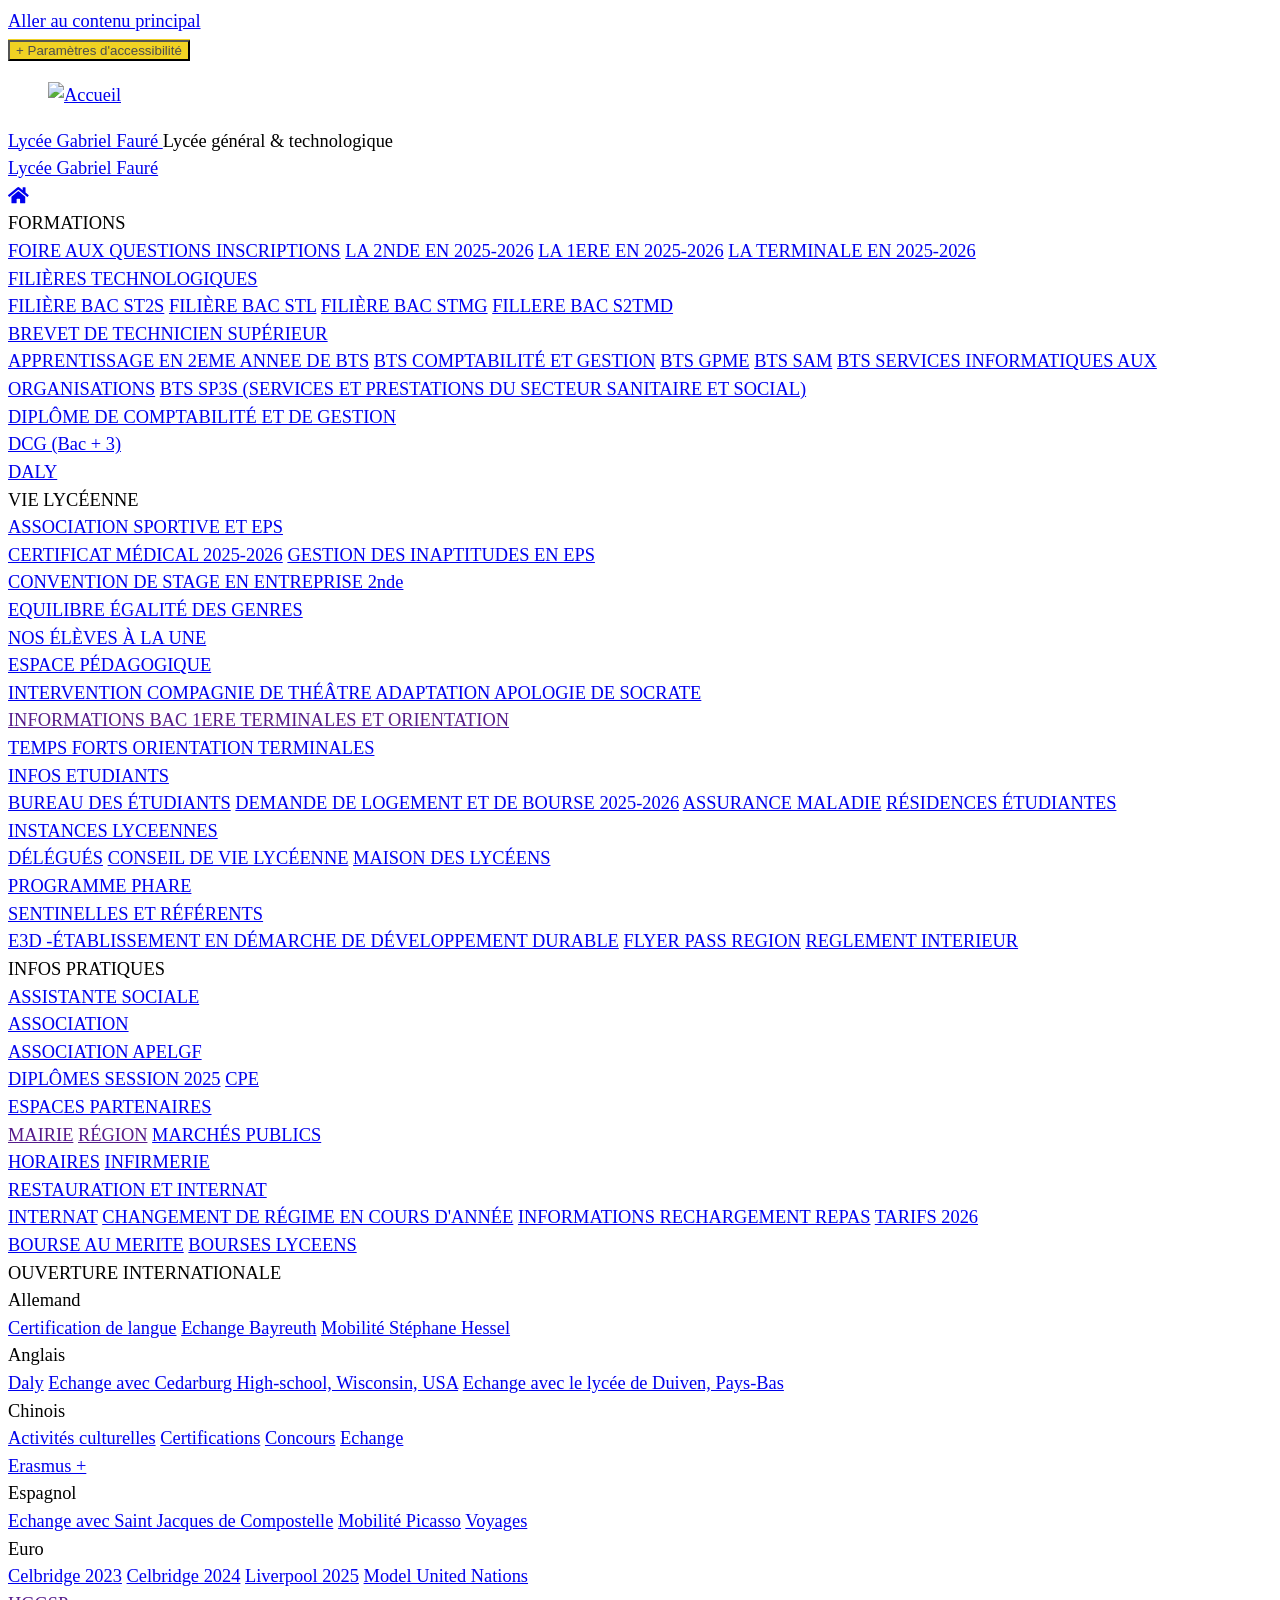
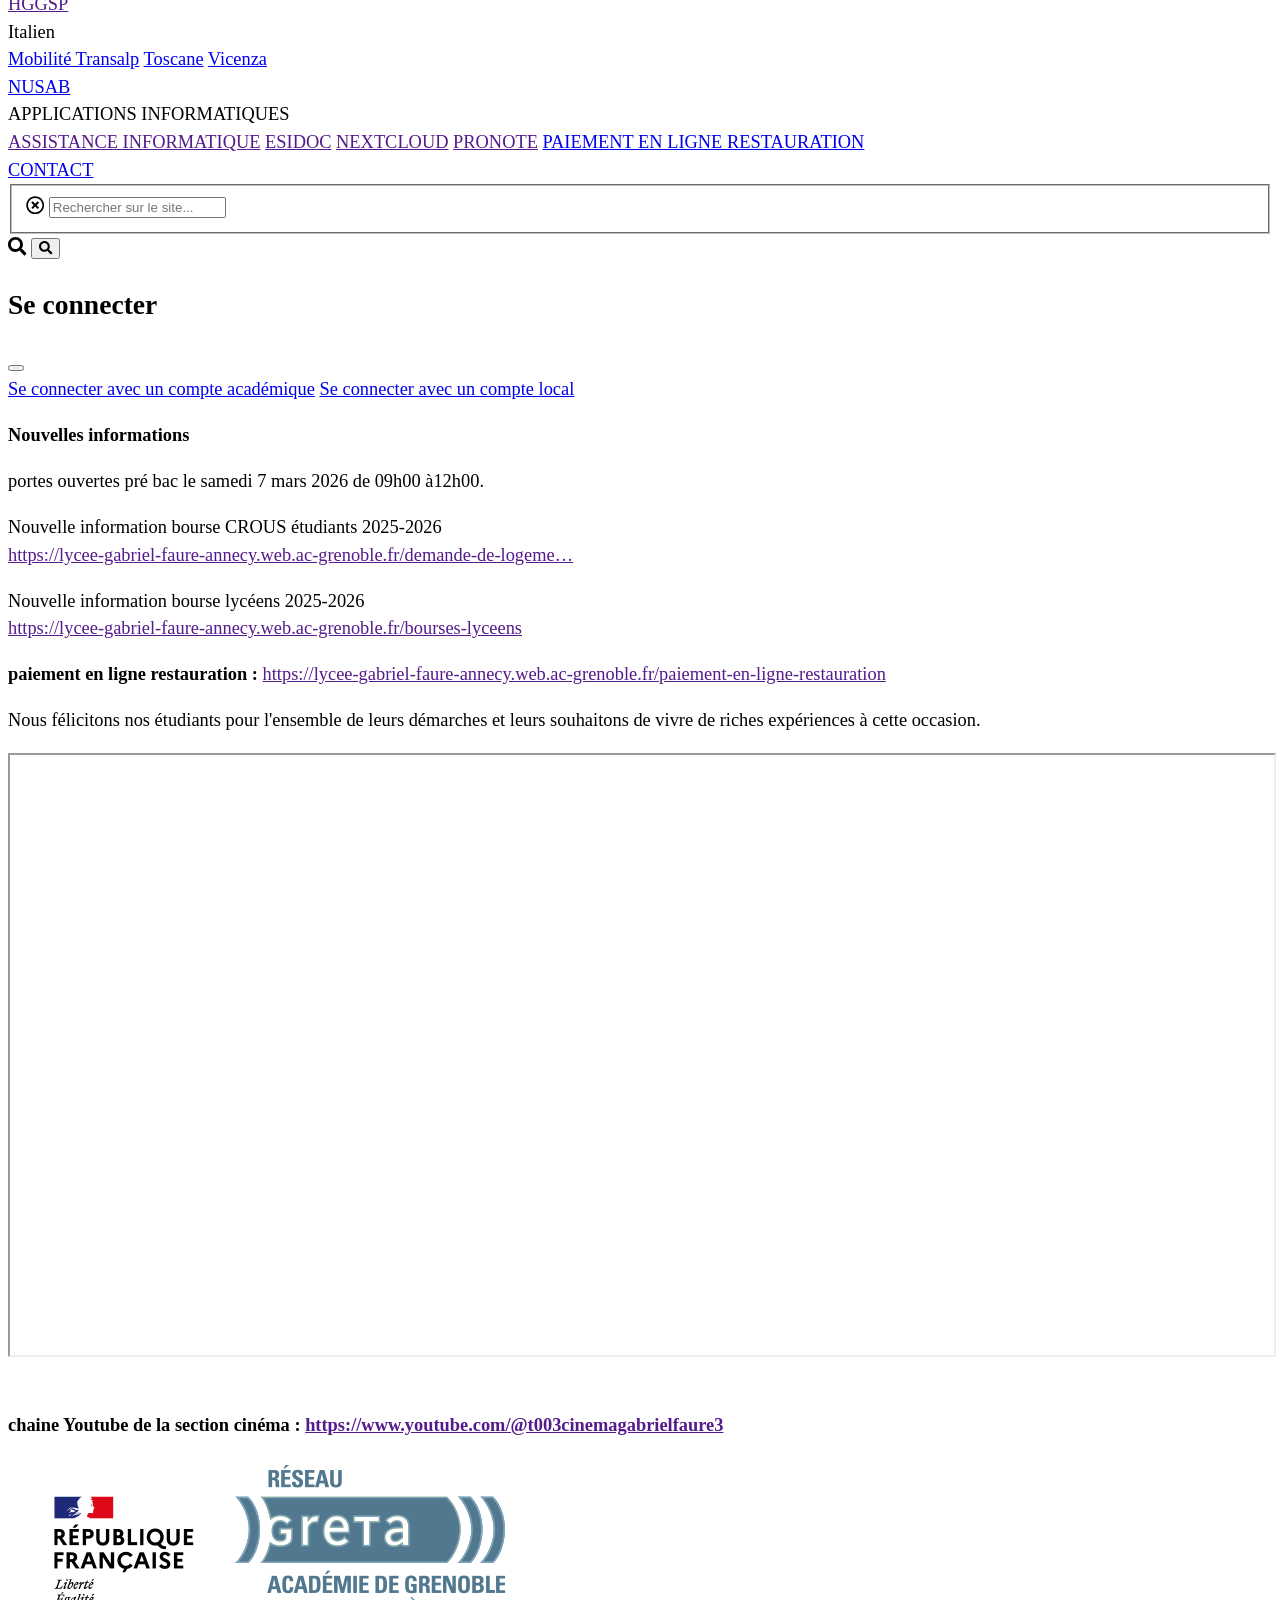
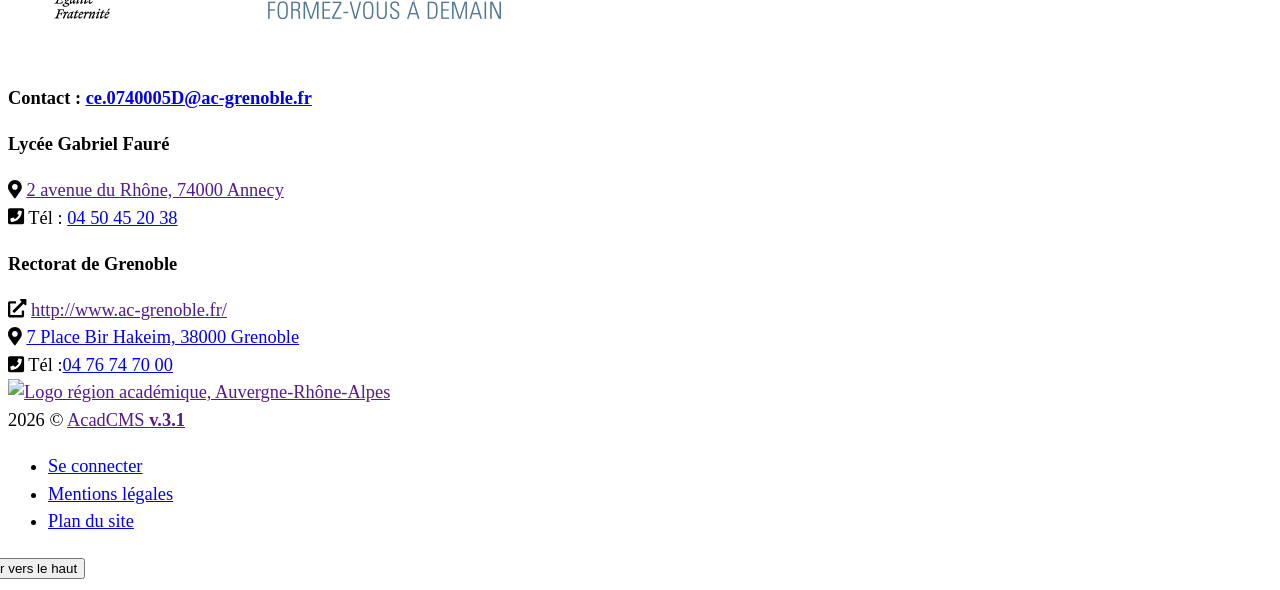
==== commit 03f3c507: "index.html" ====
--- a/Lycée gabriel fauré/index.html
+++ b/Lycée gabriel fauré/index.html
@@ -651,7 +651,7 @@
           <div class="nested-bulma-acadcms navbar-item dropdown">
             <div class="dropdown-trigger">
               <div class="has-dropdown-sublevel has-dropdown-sublevel-1" aria-haspopup="true" aria-controls="dropdown-menu">
-                                <span><a href="/informations-bac-1ere-terminales-et-orientation" class="navbar-link navbar-link-sub-level navbar-link-1" data-drupal-link-system-path="node/133">INFORMATIONS BAC 1ERE TERMINALES ET ORIENTATION</a>
+                                <span><a href="" class="navbar-link navbar-link-sub-level navbar-link-1" data-drupal-link-system-path="node/133" download>INFORMATIONS BAC 1ERE TERMINALES ET ORIENTATION</a>
                 </span>
               </div>
             </div>
@@ -1182,7 +1182,7 @@
           
                         
           
-          <a href="/tarifs-2026" class="dropdown-item navbar-item navbar-item-sublevel navbar-item-2" data-drupal-link-system-path="node/115">TARIFS 2026</a>           
+          <a href="pdf/tarif_2026.pdf" class="dropdown-item navbar-item navbar-item-sublevel navbar-item-2" data-drupal-link-system-path="node/115" download> TARIFS 2026 </a>      
 
         
                         
@@ -2082,4 +2082,4 @@
 <script src="/sites/default/files/js/js_UdhsfF039_M5lNFf-1sMOnokaFtOLJKNtm5EnKr6oLw.js"></script>
 
   
-<ul id="ui-id-1" tabindex="0" class="ui-menu ui-widget ui-widget-content ui-autocomplete ui-front search-api-autocomplete-search" style="display: none;"></ul><div role="status" aria-live="assertive" aria-relevant="additions" class="ui-helper-hidden-accessible"></div><button id="backtotop">Défiler vers le haut</button><div id="cboxOverlay" style="display: none;"></div><div id="colorbox" class="" role="dialog" tabindex="-1" style="display: none;"><div id="cboxWrapper"><div><div id="cboxTopLeft" style="float: left;"></div><div id="cboxTopCenter" style="float: left;"></div><div id="cboxTopRight" style="float: left;"></div></div><div style="clear: left;"><div id="cboxMiddleLeft" style="float: left;"></div><div id="cboxContent" style="float: left;"><div id="cboxTitle" style="float: left;"></div><div id="cboxCurrent" style="float: left;"></div><button type="button" id="cboxPrevious"></button><button type="button" id="cboxNext"></button><button type="button" id="cboxSlideshow"></button><div id="cboxLoadingOverlay" style="float: left;"></div><div id="cboxLoadingGraphic" style="float: left;"></div></div><div id="cboxMiddleRight" style="float: left;"></div></div><div style="clear: left;"><div id="cboxBottomLeft" style="float: left;"></div><div id="cboxBottomCenter" style="float: left;"></div><div id="cboxBottomRight" style="float: left;"></div></div></div><div style="position: absolute; width: 9999px; visibility: hidden; display: none; max-width: none;"></div></div></body></html>+<ul id="ui-id-1" tabindex="0" class="ui-menu ui-widget ui-widget-content ui-autocomplete ui-front search-api-autocomplete-search" style="display: none;"></ul><div role="status" aria-live="assertive" aria-relevant="additions" class="ui-helper-hidden-accessible"></div><button id="backtotop">Défiler vers le haut</button><div id="cboxOverlay" style="display: none;"></div><div id="colorbox" class="" role="dialog" tabindex="-1" style="display: none;"><div id="cboxWrapper"><div><div id="cboxTopLeft" style="float: left;"></div><div id="cboxTopCenter" style="float: left;"></div><div id="cboxTopRight" style="float: left;"></div></div><div style="clear: left;"><div id="cboxMiddleLeft" style="float: left;"></div><div id="cboxContent" style="float: left;"><div id="cboxTitle" style="float: left;"></div><div id="cboxCurrent" style="float: left;"></div><button type="button" id="cboxPrevious"></button><button type="button" id="cboxNext"></button><button type="button" id="cboxSlideshow"></button><div id="cboxLoadingOverlay" style="float: left;"></div><div id="cboxLoadingGraphic" style="float: left;"></div></div><div id="cboxMiddleRight" style="float: left;"></div></div><div style="clear: left;"><div id="cboxBottomLeft" style="float: left;"></div><div id="cboxBottomCenter" style="float: left;"></div><div id="cboxBottomRight" style="float: left;"></div></div></div><div style="position: absolute; width: 9999px; visibility: hidden; display: none; max-width: none;"></div></div></body></html>
